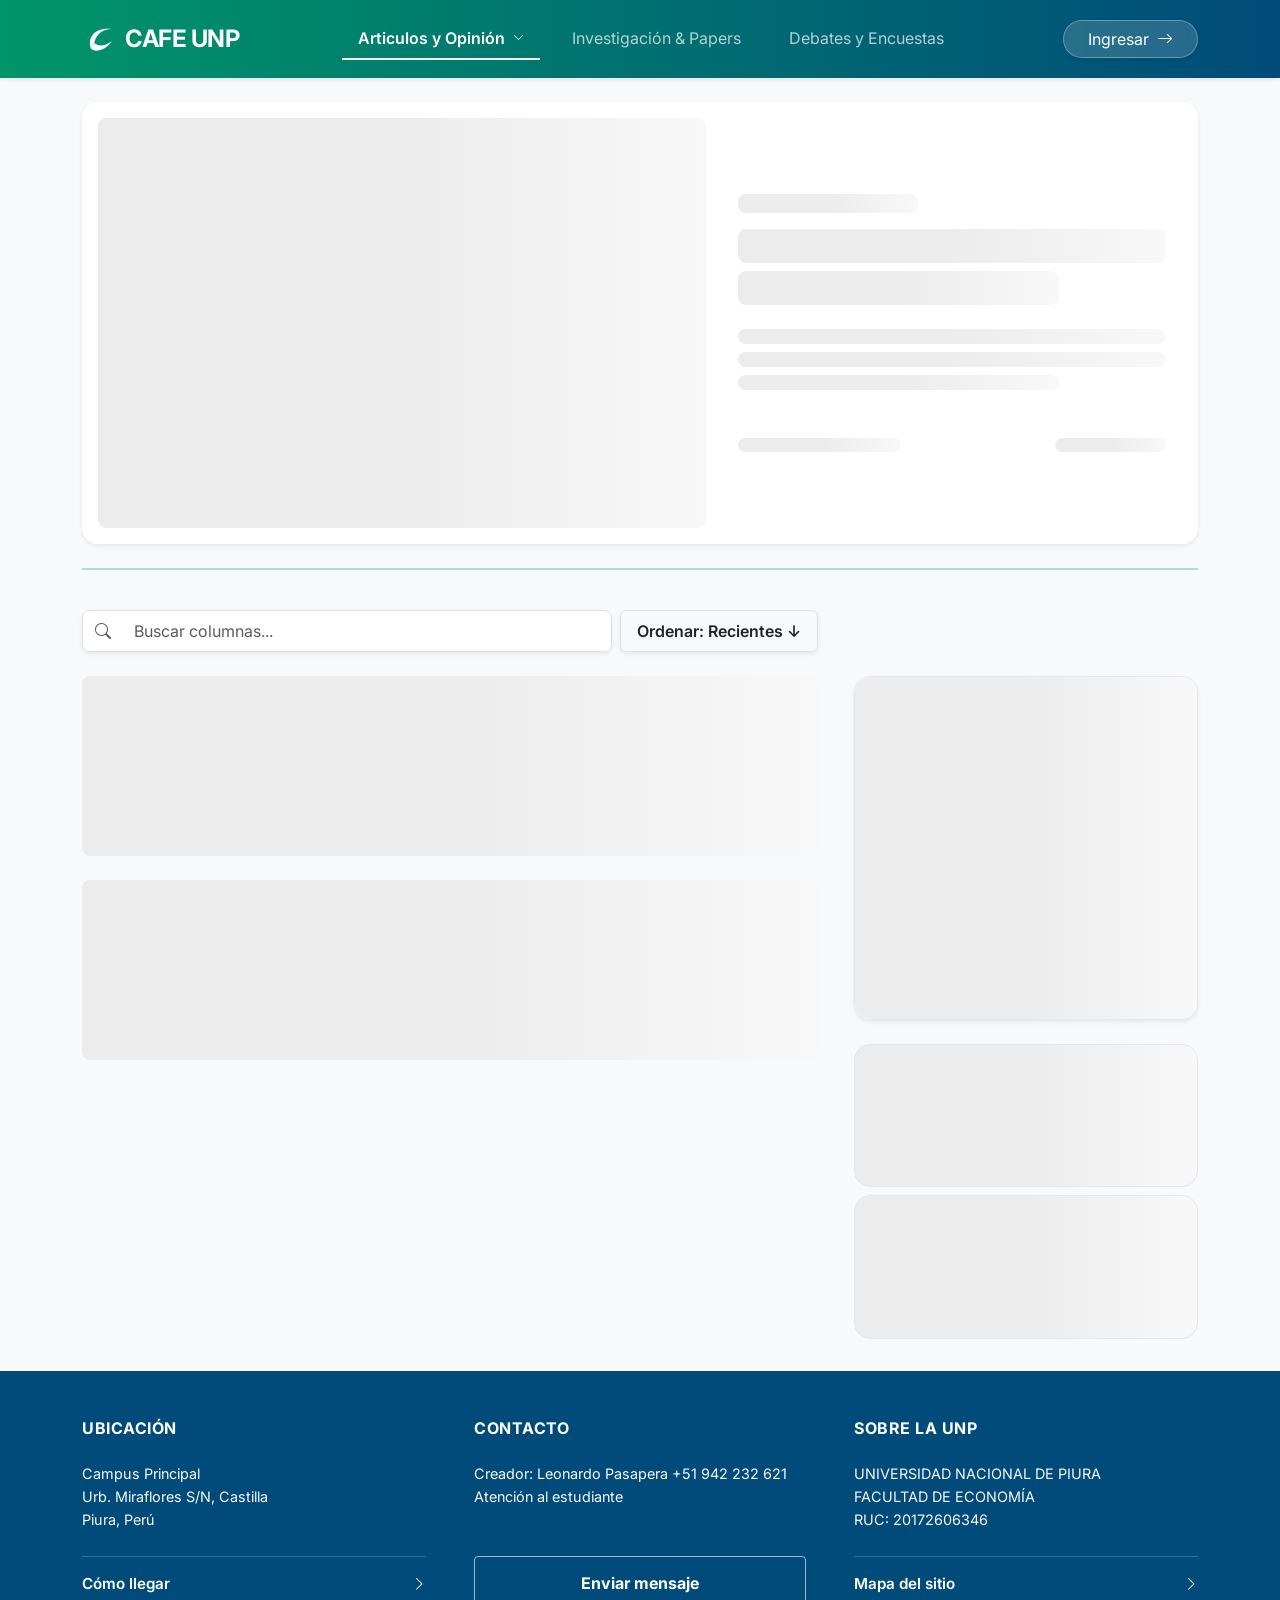
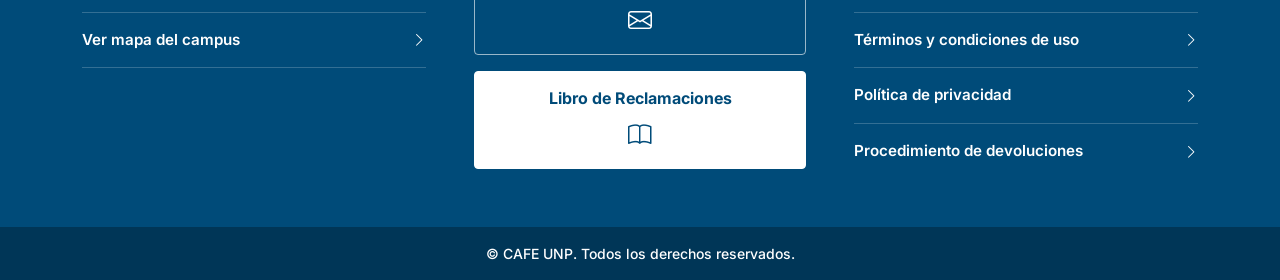
==== index.html @ 91474ca4 "19.0.0" ====
<!DOCTYPE html>
<html lang="es">
<head>
    <meta charset="UTF-8">
    <meta name="viewport" content="width=device-width, initial-scale=1.0">
    <title>Cafe UNP</title>
    <link rel="icon" type="image/png" href="https://i.ibb.co/RG7dxCdp/cafe.png">
    <link href="https://cdn.jsdelivr.net/npm/bootstrap@5.3.2/dist/css/bootstrap.min.css" rel="stylesheet">
    <link rel="stylesheet" href="https://cdn.jsdelivr.net/npm/bootstrap-icons@1.11.1/font/bootstrap-icons.css">
    <link href="https://fonts.googleapis.com/css2?family=Inter:wght@400;500;600;700&family=Lora:ital,wght@0,400;0,500;0,600;0,700;1,400&display=swap" rel="stylesheet">
    <!-- CROPPER.JS para recortar imágenes -->
    <link rel="stylesheet" href="https://cdnjs.cloudflare.com/ajax/libs/cropperjs/1.6.1/cropper.min.css">
    <script src="https://cdnjs.cloudflare.com/ajax/libs/cropperjs/1.6.1/cropper.min.js"></script>
    <script src="https://cdnjs.cloudflare.com/ajax/libs/tinymce/6.8.3/tinymce.min.js"></script>
    <link rel="stylesheet" href="./style.css?v=ajuste-borde-enlaces-20261111-1">
    <style>
        .modal-dialog-scrollable .modal-body::-webkit-scrollbar { width: 8px; background-color: transparent; }
        .modal-dialog-scrollable .modal-body::-webkit-scrollbar-track { background-color: transparent; }
        .modal-dialog-scrollable .modal-body::-webkit-scrollbar-thumb { background-color: #c1c1c1; border-radius: 10px; border: 2px solid rgba(255,255,255,0.1); }
        .modal-dialog-scrollable .modal-body::-webkit-scrollbar-thumb:hover { background-color: #a0a0a0; }
        
        .gform-block-active { border-left-color: #009668 !important; }
        #modalFormulario .modal-content { border-radius: 12px; }
        
        .bg-gradient-navbar { background: linear-gradient(90deg, #009668 0%, #004b79 100%); }
        .nav-underline .nav-link { color: rgba(255, 255, 255, 0.7) !important; border-bottom-color: transparent !important; padding-bottom: 0.5rem; }
        .nav-underline .nav-link:hover { color: rgba(255, 255, 255, 0.9) !important; }
        .nav-underline .nav-link.active { color: #ffffff !important; border-bottom-color: #ffffff !important; border-bottom-width: 2px; font-weight: 600; }
        
        .btn-ingresar-navbar { background: rgba(255, 255, 255, 0.15); color: #ffffff; border: 1px solid rgba(255, 255, 255, 0.3); backdrop-filter: blur(5px); transition: all 0.3s ease; }
        .btn-ingresar-navbar:hover { background: rgba(255, 255, 255, 0.25); color: #ffffff; }

        .reputacion-hover { cursor: pointer; transition: all 0.2s ease !important; }
        .reputacion-hover:hover { background-color: rgba(255, 255, 255, 0.4) !important; transform: scale(1.05); }
    </style>
</head>
<body class="bg-light d-flex flex-column min-vh-100 overflow-x-hidden">

    <!-- NAVBAR ESCRITORIO -->
    <nav class="navbar navbar-expand-lg bg-gradient-navbar shadow-sm py-3 mb-4 sticky-top" style="z-index: 1060;">
        <div class="container d-flex justify-content-between align-items-center">
            <button type="button" id="cafe-mobile-menu-toggle" class="cafe-mobile-menu-toggle d-md-none" aria-label="Abrir menú" aria-expanded="false" aria-controls="cafe-mobile-menu"><i class="bi bi-list" aria-hidden="true"></i></button>
            <a class="navbar-brand m-0 d-flex align-items-center" href="/">
                <svg width="35" height="35" viewBox="0 0 200 200" xmlns="http://www.w3.org/2000/svg" class="me-2">
                    <path d="M 50,150 C 30,80 80,30 170,40 C 120,40 80,70 70,120 Z" fill="#ffffff"/>
                    <path d="M 50,150 C 70,180 140,160 170,110 C 130,140 90,140 70,120 Z" fill="#ffffff"/>
                </svg>
                <span class="fs-4 fw-bold font-inter text-white" style="letter-spacing: -0.5px;">CAFE UNP</span>
            </a>
            <ul class="nav nav-underline d-none d-md-flex" id="pills-tab" role="tablist">
                <li class="nav-item nav-opinion-item">
                    <button id="nav-opinion-general" class="nav-link text-white active px-3 font-inter" data-bs-toggle="pill" data-bs-target="#columnas" type="button" aria-haspopup="true" aria-controls="menu-secciones-opinion" aria-expanded="false">Articulos y Opinión <i class="bi bi-chevron-down ms-1 opinion-caret" aria-hidden="true"></i></button>
                    <div id="menu-secciones-opinion" class="opinion-submenu" aria-label="Secciones de Artículos y Opinión" hidden>
                        <div class="opinion-submenu-options"></div>
                    </div>
                </li>
                <li class="nav-item"><button class="nav-link text-white px-3 font-inter" data-bs-toggle="pill" data-bs-target="#investigacion">Investigación & Papers</button></li>
                <li class="nav-item"><button class="nav-link text-white px-3 font-inter" data-bs-toggle="pill" data-bs-target="#ensayos">Debates y Encuestas</button></li>
            </ul>
            <div class="d-flex align-items-center">
                <div id="reputacion-container" class="d-none me-3 align-items-center px-3 py-1 rounded-pill border border-light shadow-sm bg-white bg-opacity-25 reputacion-hover" data-bs-toggle="modal" data-bs-target="#modalReputacion" style="opacity: 0;" title="Ver puntos de reputación">
                    <i class="bi bi-award-fill me-2" style="color: #ffe19b; font-size: 1.2rem;" aria-hidden="true"></i>
                    <span class="fw-bold font-inter text-white" style="font-size: 0.95rem;" id="user-reputacion">0</span>
                </div>
                <button id="btn-login" class="btn btn-ingresar-navbar rounded-pill px-4 font-inter shadow-sm">Ingresar <i class="bi bi-arrow-right ms-1"></i></button>
            </div>
        </div>
    </nav>

    <!-- NAVEGACIÓN INFERIOR MÓVIL -->
    <ul class="nav nav-pills nav-justified mobile-nav d-none m-0 p-0" id="pills-tab-mobile" role="tablist" aria-hidden="true">
        <li class="nav-item" role="presentation"><button id="nav-opinion-mobile" class="nav-link active mobile-tab border-0 rounded-0 w-100 h-100 d-flex flex-column align-items-center justify-content-center py-2" data-bs-toggle="pill" data-bs-target="#columnas" type="button" role="tab"><i class="bi bi-newspaper fs-5 mb-1"></i><span style="font-size: 0.65rem; font-weight: 600;">Opinión</span></button></li>
        <li class="nav-item" role="presentation"><button class="nav-link mobile-tab border-0 rounded-0 w-100 h-100 d-flex flex-column align-items-center justify-content-center py-2" data-bs-toggle="pill" data-bs-target="#investigacion" type="button" role="tab"><i class="bi bi-journal-text fs-5 mb-1"></i><span style="font-size: 0.65rem; font-weight: 600;">Papers</span></button></li>
        <li class="nav-item" role="presentation"><button class="nav-link mobile-tab border-0 rounded-0 w-100 h-100 d-flex flex-column align-items-center justify-content-center py-2" data-bs-toggle="pill" data-bs-target="#ensayos" type="button" role="tab"><i class="bi bi-ui-checks-grid fs-5 mb-1"></i><span style="font-size: 0.65rem; font-weight: 600;">Encuestas</span></button></li>
    </ul>

    <!-- Menú de navegación móvil. No altera las pestañas ni el navbar de escritorio. -->
    <div id="cafe-mobile-menu" class="cafe-mobile-menu d-md-none" hidden aria-label="Menú principal" role="dialog" aria-modal="true">
        <div class="cafe-mobile-menu-content">
            <form id="cafe-mobile-search-form" class="cafe-mobile-search" role="search">
                <label for="cafe-mobile-search-input">¿Qué artículo estás buscando?</label>
                <div class="cafe-mobile-search-field">
                    <i class="bi bi-search" aria-hidden="true"></i>
                    <input id="cafe-mobile-search-input" type="search" placeholder="Buscar artículos y opiniones" autocomplete="off">
                </div>
                <button type="submit" class="cafe-mobile-search-submit">Buscar</button>
            </form>
            <nav class="cafe-mobile-menu-links" aria-label="Secciones de CAFÉ UNP">
                <button type="button" data-cafe-mobile-tab="columnas" class="cafe-mobile-menu-item">Artículos y Opinión <i class="bi bi-chevron-right" aria-hidden="true"></i></button>
                <div id="cafe-mobile-opinion-sections" class="cafe-mobile-subsections" aria-label="Secciones de Artículos y Opinión"></div>
                <button type="button" data-cafe-mobile-tab="investigacion" class="cafe-mobile-menu-item">Investigación &amp; Papers <i class="bi bi-chevron-right" aria-hidden="true"></i></button>
                <button type="button" data-cafe-mobile-tab="ensayos" class="cafe-mobile-menu-item">Debates y Encuestas <i class="bi bi-chevron-right" aria-hidden="true"></i></button>
            </nav>
        </div>
    </div>

    <div class="container pb-2 flex-grow-1 position-relative z-1">
        <div class="tab-content" id="pills-tabContent">
            
            <!-- COLUMNAS DE OPINIÓN -->
            <div class="tab-pane fade show active" id="columnas">
                <div class="admin-only d-none mb-4">
                    <div class="d-flex justify-content-center mb-3">
                        <button class="btn-crear-sutil" type="button" data-bs-toggle="modal" data-bs-target="#colNoticia">
                            <i class="bi bi-pencil-square"></i> Escribir Columna de Opinión
                        </button>
                    </div>
                </div>

                <div id="contenedor-noticia-principal" aria-busy="true">
                    <div class="card border-0 shadow-sm rounded-4 mb-4 p-3 bg-white mx-auto" style="max-width: 100%;" role="status" aria-label="Cargando columna principal">
                        <div class="row g-0 align-items-center">
                            <div class="col-lg-7 pe-lg-4 mb-4 mb-lg-0">
                                <div class="skeleton-box w-100 rounded-3 opinion-principal-media" aria-hidden="true"></div>
                            </div>
                            <div class="col-lg-5 ps-lg-2 pe-lg-3 d-flex flex-column h-100">
                                <div class="skeleton-box mb-3" style="width: 42%; height: 19px;" aria-hidden="true"></div>
                                <div class="skeleton-box w-100 mb-2" style="height: 34px;" aria-hidden="true"></div>
                                <div class="skeleton-box w-75 mb-4" style="height: 34px;" aria-hidden="true"></div>
                                <div class="skeleton-box w-100 mb-2" style="height: 15px;" aria-hidden="true"></div>
                                <div class="skeleton-box w-100 mb-2" style="height: 15px;" aria-hidden="true"></div>
                                <div class="skeleton-box w-75 mb-4" style="height: 15px;" aria-hidden="true"></div>
                                <div class="d-flex justify-content-between gap-4 mt-3 pt-2" aria-hidden="true">
                                    <div class="skeleton-box" style="width: 38%; height: 14px;"></div>
                                    <div class="skeleton-box" style="width: 26%; height: 14px;"></div>
                                </div>
                            </div>
                        </div>
                    </div>
                    <div style="height: 2px; background-color: #009668; width: 100%; margin-bottom: 2.5rem; opacity: 0.3;"></div>
                </div>

                <div class="d-none d-flex flex-wrap align-items-center gap-2 mb-3" id="opinion-filtro-activo"><span class="small text-secondary font-inter">Sección: <strong id="opinion-nombre-seccion"></strong></span><button id="opinion-ver-todas" type="button" class="btn btn-sm btn-outline-secondary rounded-pill">Ver todas</button></div>
                <div class="d-md-none mb-3"><label class="small fw-bold text-muted mb-1" for="opinion-secciones-movil">Filtrar por sección</label><select id="opinion-secciones-movil" class="form-select font-inter bg-white shadow-sm"><option value="">Todas las columnas</option></select></div>
                <div class="row mb-4 mt-2">
                    <div class="col-md-8">
                        <div class="d-flex gap-2">
                            <div class="input-group shadow-sm rounded-3 overflow-hidden border"><span class="input-group-text bg-white border-0 text-muted"><i class="bi bi-search"></i></span><input type="text" id="input-buscar" class="form-control border-0 py-2 font-inter shadow-none" placeholder="Buscar columnas..."></div>
                            <button id="btn-ordenar" class="btn btn-white border shadow-sm px-3 text-nowrap fw-semibold font-inter">Ordenar: Recientes ↓</button>
                        </div>
                    </div>
                </div>
                <div class="row">
                    <div class="col-lg-8" id="contenedor-noticias-lista">
                        <div class="skeleton-box w-100 mb-4" style="height: 180px;"></div>
                        <div class="skeleton-box w-100 mb-4" style="height: 180px;"></div>
                    </div>
                    <div class="col-lg-4 ps-lg-4 mt-4 mt-lg-0">
                        <!-- El enlace envuelve la tarjeta -->
                         <a href="#" id="sb-enlace" class="d-block text-decoration-none" target="_blank">
    <div class="bg-white shadow-sm position-relative rounded-4 overflow-hidden d-flex align-items-center justify-content-center" style="border: 1px solid #e2e8f0; aspect-ratio: 1/1; cursor: pointer;">
        
        <!-- Esqueleto con el mismo efecto de la columna principal -->
        <div id="sb-skeleton" class="skeleton-box destacado-lateral-skeleton" role="status" aria-label="Cargando destacado"></div>
        
        <!-- Imagen configurada (Oculta por defecto) -->
        <img id="sb-imagen" src="" alt="Destacado" class="w-100 h-100 object-fit-cover d-none">
        
        <!-- Placeholder cuando NO hay imagen (Oculto por defecto) -->
        <div id="sb-placeholder" class="text-center text-muted p-4 w-100 h-100 d-none flex-column align-items-center justify-content-center bg-light">
            <i class="bi bi-image mb-2 text-secondary" style="font-size: 3rem;"></i>
            <span class="fw-bold font-inter" style="font-size: 1.1rem; color: #2d3748;">Espacio Destacado</span>
            <small class="text-muted mt-2" style="font-size: 0.8rem;">(Sin imagen configurada)</small>
        </div>
        
    </div>
</a>
<!-- Banners independientes: muestran esqueletos hasta recibir los datos y las imágenes. -->
<div id="contenedor-destacados-pequenos" class="row g-2 mt-3 mb-4" aria-label="Destacados pequeños" aria-busy="true">
    <div class="col-12" aria-hidden="true"><div class="skeleton-box destacado-pequeno-skeleton"></div></div>
    <div class="col-12" aria-hidden="true"><div class="skeleton-box destacado-pequeno-skeleton"></div></div>
</div>
                    </div>
                </div>
            </div>


            <!-- INVESTIGACIÓN & PAPERS -->
            <div class="tab-pane fade" id="investigacion">
                <div class="admin-only d-none mb-4">
                    <div class="d-flex justify-content-center mb-3">
                        <button class="btn-crear-sutil" type="button" data-bs-toggle="collapse" data-bs-target="#colArticulo">
                            <i class="bi bi-file-earmark-text-fill"></i> Subir Nuevo Paper
                        </button>
                    </div>
                    <div class="collapse" id="colArticulo">
                        <div class="card border-0 shadow rounded-4 p-4 mb-4 bg-white">
                            <h5 class="fw-bold text-primary mb-3">Subir Investigación</h5>
                            <div class="row g-3">
                                <div class="col-md-6"><input type="text" id="art-titulo" class="form-control bg-light border-0 font-serif fw-bold" placeholder="Título completo"></div>
                                <div class="col-md-6"><input type="url" id="art-link" class="form-control bg-light border-0" placeholder="Enlace del PDF (Drive)"></div>
                                <div class="col-md-9"><input type="text" id="art-tags" class="form-control bg-light border-0" placeholder="Etiquetas (Ej: Tesis, Macro)"></div>
                                <div class="col-md-3"><input type="color" id="art-color" class="form-control form-control-color border-0 p-1 bg-light w-100" value="#004b79"></div>
                                <div class="col-12"><textarea id="art-resumen" class="form-control bg-light border-0 font-inter" rows="3" placeholder="Resumen o Abstract..."></textarea></div>
                                <div class="col-12 text-end"><button class="btn btn-light rounded-pill px-4 me-2 fw-bold" onclick="cancelarEdicion()">Cancelar</button><button id="btn-pub-articulo" class="btn btn-success px-5 rounded-pill fw-bold" style="background-color: #009668; border-color:#009668;">Publicar Paper</button></div>
                            </div>
                        </div>
                    </div>
                </div>
                <div class="row" id="contenedor-articulos">
                    <article class="col-12 mb-5 pb-4 border-bottom border-light-subtle"><div class="row align-items-start"><div class="col-md-2 col-4"><div class="skeleton-box w-100 rounded-3" style="height: 120px;"></div></div><div class="col-md-10 col-8"><div class="skeleton-box w-25 mb-2" style="height: 20px;"></div><div class="skeleton-box w-75 mb-3" style="height: 30px;"></div><div class="skeleton-box w-100 mb-2" style="height: 15px;"></div><div class="skeleton-box w-100 mb-2" style="height: 15px;"></div></div></div></article>
                    <article class="col-12 mb-5 pb-4 border-bottom border-light-subtle"><div class="row align-items-start"><div class="col-md-2 col-4"><div class="skeleton-box w-100 rounded-3" style="height: 120px;"></div></div><div class="col-md-10 col-8"><div class="skeleton-box w-25 mb-2" style="height: 20px;"></div><div class="skeleton-box w-75 mb-3" style="height: 30px;"></div><div class="skeleton-box w-100 mb-2" style="height: 15px;"></div><div class="skeleton-box w-100 mb-2" style="height: 15px;"></div></div></div></article>
                </div>
            </div>

            <!-- DEBATES Y ENCUESTAS -->
            <div class="tab-pane fade" id="ensayos">
                <div class="encuestas-distribucion">
                    <div class="auth-only d-none encuestas-accion-crear">
                        <button class="btn-crear-sutil" type="button" id="btn-iniciar-crear-form">
                            <i class="bi bi-ui-checks-grid"></i> Crear Debate o Encuesta
                        </button>
                    </div>
                    <div class="encuestas-lista-principal">
                        <div class="encuestas-busqueda bg-white">
                            <label for="buscar-encuestas" class="visually-hidden">Buscar encuestas por título o descripción</label>
                            <div class="encuestas-busqueda-campo input-group shadow-sm rounded-3 overflow-hidden border">
                                <span class="input-group-text bg-white border-0 text-muted"><i class="bi bi-search" aria-hidden="true"></i></span>
                                <input type="search" id="buscar-encuestas" class="form-control border-0 py-2 font-inter shadow-none" placeholder="Buscar encuestas..." autocomplete="off">
                            </div>
                            <p id="encuestas-busqueda-estado" class="encuestas-busqueda-estado" role="status" aria-live="polite"></p>
                        </div>
                        <div id="contenedor-formularios" aria-live="polite" aria-busy="true">
                        <div class="card border-0 shadow-sm rounded-4 mb-4 bg-white"><div class="row g-0"><div class="col-4 col-md-3"><div class="skeleton-box w-100 h-100" style="min-height: 140px;"></div></div><div class="col-8 col-md-9"><div class="card-body"><div class="skeleton-box w-25 mb-2" style="height: 20px;"></div><div class="skeleton-box w-75 mb-3" style="height: 30px;"></div><div class="skeleton-box w-100 mb-2" style="height: 15px;"></div></div></div></div></div>
                        <div class="card border-0 shadow-sm rounded-4 mb-4 bg-white"><div class="row g-0"><div class="col-4 col-md-3"><div class="skeleton-box w-100 h-100" style="min-height: 140px;"></div></div><div class="col-8 col-md-9"><div class="card-body"><div class="skeleton-box w-25 mb-2" style="height: 20px;"></div><div class="skeleton-box w-75 mb-3" style="height: 30px;"></div><div class="skeleton-box w-100 mb-2" style="height: 15px;"></div></div></div></div></div>
                        </div>
                    </div>
                    <aside class="encuestas-sidebar" aria-label="Mis encuestas">
                        <section class="encuestas-panel-lateral" aria-labelledby="titulo-mis-encuestas">
                            <div class="encuestas-panel-cabecera">
                                <div><i class="bi bi-person-lines-fill" aria-hidden="true"></i><h3 id="titulo-mis-encuestas">Mis encuestas</h3></div>
                                <span class="encuestas-panel-contador" id="contador-mis-encuestas">0</span>
                            </div>
                            <div id="lista-mis-encuestas" class="encuestas-panel-lista" aria-live="polite"><p class="encuestas-panel-vacio">Cargando encuestas...</p></div>
                        </section>
                    </aside>
                </div>
            </div>
        </div>
    </div>
    
    <!-- FOOTER MEJORADO (SIN LÁPIZ DE EDICIÓN) -->
    <footer class="mt-auto position-relative z-1" style="background-color: #004b79; color: #ffffff;">
        <div class="container pt-5 pb-5">
            <div class="row g-4 font-inter">
                <!-- Col 1 -->
                <div class="col-md-4 pe-md-4">
                    <h6 class="fw-bold mb-4 ls-1 text-white">UBICACIÓN</h6>
                    <p class="mb-4 text-light" id="f-ubicacion" style="font-size: 0.9rem; line-height: 1.6; min-height: 70px;">Campus Principal<br>Urb. Miraflores S/N, Castilla<br>Piura, Perú</p>
                    <div class="footer-links-container">
                        <a href="#" id="f-link1-url" class="footer-link-item">
                            <span><i class="bi bi-geo-alt-fill me-2" id="f-link1-icon" style="display:none;"></i><span id="f-link1-text">Cómo llegar</span></span>
                            <i class="bi bi-chevron-right"></i>
                        </a>
                        <a href="#" id="f-link2-url" class="footer-link-item">
                            <span id="f-link2-text">Ver mapa del campus</span>
                            <i class="bi bi-chevron-right"></i>
                        </a>
                    </div>
                </div>
                <!-- Col 2 -->
                <div class="col-md-4 px-md-4">
                    <h6 class="fw-bold mb-4 ls-1 text-white">CONTACTO</h6>
                    <p class="mb-4 text-light" id="f-contacto" style="font-size: 0.9rem; line-height: 1.6; min-height: 70px;">Creador: Leonardo Pasapera +51 942 232 621 Atención al estudiante</p>
                    <a href="#" id="f-btn1-url" class="btn footer-btn-outline w-100 mb-3 d-flex flex-column align-items-center justify-content-center">
                        <span id="f-btn1-text" class="fw-bold mb-2">Enviar mensaje</span>
                        <i class="bi bi-envelope fs-4"></i>
                    </a>
                    <a href="#" id="f-btn2-url" class="btn footer-btn-solid w-100 d-flex flex-column align-items-center justify-content-center">
                        <span id="f-btn2-text" class="fw-bold mb-2">Libro de Reclamaciones</span>
                        <i class="bi bi-book fs-4"></i>
                    </a>
                </div>
                <!-- Col 3 -->
                <div class="col-md-4 ps-md-4">
                    <h6 class="fw-bold mb-4 ls-1 text-white">SOBRE LA UNP</h6>
                    <p class="mb-4 text-light" id="f-sobre" style="font-size: 0.9rem; line-height: 1.6; min-height: 70px;">UNIVERSIDAD NACIONAL DE PIURA<br>FACULTAD DE ECONOMÍA<br>RUC: 20172606346</p>
                    <div class="footer-links-container">
                        <a href="#" id="f-link3-url" class="footer-link-item">
                            <span id="f-link3-text">Mapa del sitio</span>
                            <i class="bi bi-chevron-right"></i>
                        </a>
                        <a href="#" id="f-link4-url" class="footer-link-item">
                            <span id="f-link4-text">Términos y condiciones de uso</span>
                            <i class="bi bi-chevron-right"></i>
                        </a>
                        <a href="#" id="f-link5-url" class="footer-link-item">
                            <span id="f-link5-text">Política de privacidad</span>
                            <i class="bi bi-chevron-right"></i>
                        </a>
                        <a href="#" id="f-link6-url" class="footer-link-item border-bottom-0">
                            <span id="f-link6-text">Procedimiento de devoluciones</span>
                            <i class="bi bi-chevron-right"></i>
                        </a>
                    </div>
                </div>
            </div>
        </div>
        <div class="text-center text-white small font-inter py-3 position-relative" style="background-color: #003657; z-index: 1060; font-weight: 500;">
            &copy; <span id="current-year"></span> CAFE UNP. Todos los derechos reservados.
        </div>
    </footer>

    <!-- Editor de Debates y Encuestas: presentación tipo formularios, lógica original intacta. -->
    <div class="modal fade editor-formulario-modal" id="colFormulario" tabindex="-1" aria-labelledby="form-header-title" aria-hidden="true" data-bs-backdrop="static" data-bs-keyboard="false">
        <div class="modal-dialog modal-xl modal-dialog-centered modal-dialog-scrollable">
            <div class="modal-content">
                <div class="editor-form-acento" aria-hidden="true"></div>
                <div class="modal-header editor-form-header">
                    <div class="editor-form-identidad">
                        <span class="editor-form-icono"><i class="bi bi-ui-checks-grid" aria-hidden="true"></i></span>
                        <div>
                            <p class="editor-form-sobretitulo">CAFÉ UNP · DEBATES Y ENCUESTAS</p>
                            <h2 class="editor-form-titulo" id="form-header-title">Nuevo Formulario</h2>
                        </div>
                    </div>
                    <button type="button" class="editor-form-cerrar" onclick="cancelarEdicionFormulario()" aria-label="Cerrar editor" title="Cerrar editor"><i class="bi bi-x-lg" aria-hidden="true"></i></button>
                </div>
                <nav class="editor-form-tabs" role="tablist" aria-label="Apartados del editor de encuestas">
                    <button type="button" id="tab-editor-preguntas" class="editor-form-tab active" role="tab" aria-controls="editor-panel-preguntas" aria-selected="true" data-form-tab="preguntas" onclick="mostrarPestanaEditorFormulario('preguntas')"><i class="bi bi-ui-checks-grid" aria-hidden="true"></i> Preguntas</button>
                    <button type="button" id="tab-editor-respuestas" class="editor-form-tab" role="tab" aria-controls="editor-panel-respuestas" aria-selected="false" data-form-tab="respuestas" onclick="mostrarPestanaEditorFormulario('respuestas')"><i class="bi bi-bar-chart" aria-hidden="true"></i> Respuestas</button>
                    <button type="button" id="tab-editor-configuracion" class="editor-form-tab" role="tab" aria-controls="editor-panel-configuracion" aria-selected="false" data-form-tab="configuracion" onclick="mostrarPestanaEditorFormulario('configuracion')"><i class="bi bi-sliders" aria-hidden="true"></i> Configuración</button>
                </nav>
                <div class="modal-body editor-form-body">
                    <div id="editor-panel-preguntas" class="editor-form-tab-panel" role="tabpanel" aria-labelledby="tab-editor-preguntas" data-form-panel="preguntas">
                        <section class="editor-form-panel editor-form-portada" aria-label="Título y descripción del formulario">
                            <div class="editor-form-portada-acento" aria-hidden="true"></div>
                            <label for="form-titulo" class="editor-form-visually-hidden">Título del debate o encuesta</label>
                            <input type="text" id="form-titulo" class="form-control form-control-lg editor-form-campo-titulo" placeholder="Formulario sin título" aria-label="Título del formulario">
                            <label for="form-desc" class="editor-form-visually-hidden">Descripción o instrucciones</label>
                            <textarea id="form-desc" class="form-control editor-form-campo-descripcion" rows="2" placeholder="Descripción del formulario" aria-label="Descripción del formulario"></textarea>
                        </section>
                        <div class="editor-form-builder-layout">
                            <div class="editor-form-builder-main">
                                <section class="editor-form-estructura" aria-labelledby="editor-form-estructura-titulo">
                                    <h3 class="editor-form-panel-titulo editor-form-builder-label" id="editor-form-estructura-titulo"><i class="bi bi-layers" aria-hidden="true"></i> Secciones y preguntas</h3>
                                    <div class="editor-form-ayuda gform-builder-help"><i class="bi bi-info-circle" aria-hidden="true"></i> Cada sección es una página. Los participantes avanzarán con <strong>Siguiente</strong> y <strong>Anterior</strong>.</div>
                                    <div id="contenedor-preguntas-builder"></div>
                                    <div class="editor-form-acciones-builder">
                                        <button type="button" onclick="agregarPreguntaFormBuilder()" class="btn editor-form-boton-agregar"><i class="bi bi-plus-circle" aria-hidden="true"></i> Añadir pregunta</button>
                                        <button type="button" onclick="agregarSeccionFormBuilder()" class="btn editor-form-boton-seccion"><i class="bi bi-plus-square" aria-hidden="true"></i> Añadir sección / página</button>
                                    </div>
                                </section>
                            </div>
                            <aside class="editor-form-rail-wrap" aria-label="Herramientas del formulario">
                                <div class="editor-form-rail">
                                    <button type="button" onclick="herramientaEditorFormulario('pregunta')" title="Añadir pregunta" aria-label="Añadir pregunta"><i class="bi bi-plus-circle" aria-hidden="true"></i></button>
                                    <button type="button" onclick="herramientaEditorFormulario('duplicar')" title="Duplicar pregunta seleccionada" aria-label="Duplicar pregunta seleccionada"><i class="bi bi-files" aria-hidden="true"></i></button>
                                    <button type="button" onclick="herramientaEditorFormulario('titulo')" title="Editar título y descripción" aria-label="Editar título y descripción"><i class="bi bi-type" aria-hidden="true"></i></button>
                                    <button type="button" onclick="herramientaEditorFormulario('imagen')" title="Imagen de cabecera" aria-label="Imagen de cabecera"><i class="bi bi-image" aria-hidden="true"></i></button>
                                    <span class="editor-form-rail-separador" aria-hidden="true"></span>
                                    <button type="button" onclick="herramientaEditorFormulario('seccion')" title="Añadir sección o página" aria-label="Añadir sección o página"><i class="bi bi-view-stacked" aria-hidden="true"></i></button>
                                    <button type="button" onclick="mostrarPestanaEditorFormulario('configuracion')" title="Configuración" aria-label="Configuración"><i class="bi bi-gear" aria-hidden="true"></i></button>
                                </div>
                            </aside>
                        </div>
                    </div>
                    <section id="editor-panel-respuestas" class="editor-form-tab-panel" role="tabpanel" aria-labelledby="tab-editor-respuestas" data-form-panel="respuestas" hidden>
                        <div class="editor-form-panel editor-form-respuestas-card">
                            <span class="editor-form-respuestas-icon"><i class="bi bi-bar-chart-line" aria-hidden="true"></i></span>
                            <h3>Respuestas del formulario</h3>
                            <div class="editor-form-respuestas-cifra" id="form-total-respuestas">0</div>
                            <p id="form-respuestas-mensaje">Las respuestas aparecerán una vez que publiques el formulario.</p>
                            <button type="button" class="btn editor-form-boton-seccion" id="form-exportar-respuestas" onclick="exportarRespuestasEditorFormulario()" disabled><i class="bi bi-file-earmark-spreadsheet" aria-hidden="true"></i> Exportar respuestas a Excel</button>
                        </div>
                    </section>
                    <section id="editor-panel-configuracion" class="editor-form-tab-panel" role="tabpanel" aria-labelledby="tab-editor-configuracion" data-form-panel="configuracion" hidden>
                        <div class="editor-form-panel editor-form-ajustes-card">
                            <h3 class="editor-form-panel-titulo"><i class="bi bi-sliders" aria-hidden="true"></i> Configuración del formulario</h3>
                            <p class="editor-form-ajustes-descripcion">Personaliza las opciones de publicación de tu debate o encuesta.</p>
                            <div class="row g-4">
                                <div class="col-md-6">
                                    <label class="editor-form-etiqueta" for="form-imagen"><i class="bi bi-image me-1" aria-hidden="true"></i> Imagen de cabecera <span class="editor-form-opcional">(opcional)</span></label>
                                    <input type="file" id="form-imagen" class="form-control" accept="image/*">
                                </div>
                                <div class="col-md-6">
                                    <label class="editor-form-etiqueta" for="form-fecha"><i class="bi bi-calendar-event me-1" aria-hidden="true"></i> Fecha límite <span class="editor-form-opcional">(opcional)</span></label>
                                    <input type="date" id="form-fecha" class="form-control">
                                </div>
                            </div>
                        </div>
                    </section>
                </div>
                <div class="modal-footer editor-form-footer">
                    <div class="me-auto d-flex flex-column align-items-start editor-form-borrador" style="min-width:0; font-family:Inter, sans-serif;">
                        <small id="estado-borrador-formulario" class="text-secondary" role="status" aria-live="polite">Guardado automático en este dispositivo</small>
                        <button type="button" class="btn btn-link text-secondary p-0 text-decoration-underline" style="font-size:12px;" onclick="descartarBorradorEditor('formulario')">Descartar borrador</button>
                    </div>
                    <button type="button" class="btn editor-form-cancelar" onclick="cancelarEdicionFormulario()">Cancelar</button>
                    <button type="button" id="btn-pub-formulario" class="btn editor-form-publicar"><i class="bi bi-send-check me-1" aria-hidden="true"></i> Publicar y Activar</button>
                </div>
            </div>
        </div>
    </div>

    <!-- MODAL REPUTACIÓN E INFORMACIÓN -->
    <div class="modal fade" id="modalReputacion" tabindex="-1" aria-hidden="true" style="z-index: 1080;">
        <div class="modal-dialog modal-dialog-centered">
            <div class="modal-content border-0 rounded-4 shadow-lg overflow-hidden">
                <div class="modal-header border-0 pb-0 justify-content-end position-absolute w-100" style="z-index: 2;">
                    <button type="button" class="btn-close shadow-none" data-bs-dismiss="modal"></button>
                </div>
                <div class="modal-body text-center p-0">
                    <div class="pt-5 pb-4 px-4 px-md-5" style="background: linear-gradient(135deg, #009668 0%, #004b79 100%);">
                        <div class="d-inline-flex align-items-center justify-content-center bg-white rounded-circle mb-3 shadow-sm" style="width: 80px; height: 80px;">
                            <i class="bi bi-cup-hot-fill" style="color: #ffcc00; font-size: 2.5rem;"></i>
                        </div>
                        <h3 class="fw-bold font-serif mb-1 text-white">Tu reputación</h3>
                        <p class="text-white opacity-75 font-inter small mb-0">Sistema de reputación de CAFÉ UNP</p>
                    </div>
                    
                    <div class="px-4 px-md-5 py-4 pt-4 bg-white">
                        <p class="text-secondary font-inter mb-4 text-center" style="font-size: 0.95rem;">Los <strong>puntos de reputación</strong> representan tu nivel de participación e influencia académica en la comunidad estudiantil.</p>
                        
                        <div class="row g-3 text-start mb-2">
                            <div class="col-12">
                                <div class="p-3 bg-light rounded-3 border-start shadow-sm border-4" style="border-color: #009668 !important;">
                                    <h6 class="fw-bold font-inter text-dark mb-2"><i class="bi bi-star-fill text-warning me-2 fs-5"></i>¿Cómo ganar puntos?</h6>
                                    <p class="small text-muted mb-0 font-inter">Ganas <strong>+5 puntos de reputación</strong> automáticamente cada vez que participas y envías tus respuestas de forma válida en una encuesta o debate.</p>
                                </div>
                            </div>
                            <div class="col-12">
                                <div class="p-3 bg-light rounded-3 border-start shadow-sm border-4" style="border-color: #004b79 !important;">
                                    <h6 class="fw-bold font-inter text-dark mb-2"><i class="bi bi-unlock-fill text-primary me-2 fs-5"></i>¿Para qué sirven?</h6>
                                    <p class="small text-muted mb-0 font-inter">Al acumular <strong id="req-rep-text" style="color:#004b79;">5</strong> puntos de reputación, la plataforma te desbloquea el permiso especial para crear y publicar tus propias encuestas o debates.</p>
                                </div>
                            </div>
                        </div>
                    </div>
                </div>
            </div>
        </div>
    </div>

    <!-- AVISO DE PUNTOS INSUFICIENTES (SUSTITUYE AL ALERT DEL NAVEGADOR) -->
    <div class="modal fade" id="modalReputacionInsuficiente" tabindex="-1" aria-labelledby="reputacion-insuficiente-titulo" aria-modal="true" role="dialog" style="z-index: 1085;">
        <div class="modal-dialog modal-dialog-centered modal-dialog-reputacion">
            <div class="modal-content reputacion-aviso">
                <div class="reputacion-aviso-cabecera">
                    <span class="reputacion-aviso-icono"><i class="bi bi-award" aria-hidden="true"></i></span>
                    <button type="button" class="btn-close btn-close-white" data-bs-dismiss="modal" aria-label="Cerrar"></button>
                    <p class="reputacion-aviso-etiqueta">CAFÉ UNP · PARTICIPACIÓN</p>
                    <h2 id="reputacion-insuficiente-titulo">Necesitas más puntos de reputación</h2>
                    <p>Para publicar debates y encuestas debes alcanzar el mínimo de puntos requerido.</p>
                </div>
                <div class="reputacion-aviso-cuerpo">
                    <div class="reputacion-aviso-cifras">
                        <div><small>Tu reputación actual</small><strong><span id="reputacion-insuficiente-actual">0</span> <span>puntos</span></strong></div>
                        <div><small>Puntos requeridos</small><strong><span id="reputacion-insuficiente-meta">5</span> <span>puntos</span></strong></div>
                    </div>
                    <div class="reputacion-aviso-progreso" role="progressbar" id="reputacion-insuficiente-barra" aria-label="Progreso de reputación" aria-valuemin="0" aria-valuemax="5" aria-valuenow="0"><span id="reputacion-insuficiente-relleno"></span></div>
                    <p class="reputacion-aviso-pendientes" id="reputacion-insuficiente-faltantes">Te faltan 5 puntos para publicar.</p>
                    <div class="reputacion-aviso-consejo"><i class="bi bi-lightbulb" aria-hidden="true"></i><span>Gana <strong>+5 puntos de reputación</strong> al participar y enviar tus respuestas en una encuesta o debate.</span></div>
                </div>
                <div class="reputacion-aviso-pie">
                    <button type="button" class="btn reputacion-aviso-mas" id="btn-como-ganar-reputacion">¿Cómo funcionan los puntos?</button>
                    <button type="button" class="btn reputacion-aviso-entendido" data-bs-dismiss="modal">Entendido</button>
                </div>
            </div>
        </div>
    </div>

    <!-- MODALES STANDARD -->
    <div class="modal fade" id="modalNoticia" tabindex="-1" aria-hidden="true" aria-labelledby="mn-titulo">
        <div class="modal-dialog modal-fullscreen m-0">
            <div class="modal-content border-0 bg-white rounded-0">
                <div class="modal-body mn-reader-body p-0" id="mn-reader-scroll">
                    <!-- Barra de navegación y progreso: permanece visible al leer. -->
                    <div class="mn-reading-toolbar">
                        <div class="mn-reading-toolbar-inner">
                            <nav class="mn-breadcrumb font-inter" aria-label="Ruta del artículo">
                                <button type="button" id="mn-volver-inicio" class="mn-breadcrumb-link"><i class="bi bi-house-door" aria-hidden="true"></i> Inicio</button>
                                <i class="bi bi-chevron-right" aria-hidden="true"></i>
                                <button type="button" id="mn-volver-articulos" class="mn-breadcrumb-link">Artículos y Opinión</button>
                                <i class="bi bi-chevron-right" aria-hidden="true"></i>
                                <span id="mn-ruta-seccion" class="mn-breadcrumb-current">Opinión</span>
                            </nav>
                            <div class="mn-reading-status font-inter" role="group" aria-label="Avance de lectura">
                                <span id="mn-lectura-porcentaje">Lectura: 0%</span>
                                <div class="mn-reading-track" role="progressbar" id="mn-lectura-barra" aria-label="Porcentaje leído" aria-valuemin="0" aria-valuemax="100" aria-valuenow="0">
                                    <span id="mn-lectura-progreso"></span>
                                </div>
                            </div>
                            <button type="button" class="btn-close mn-reader-close shadow-none" data-bs-dismiss="modal" aria-label="Cerrar artículo"></button>
                        </div>
                    </div>

                    <div class="mn-reader-shell">
                        <header class="mn-reader-header">
                            <div id="mn-tags" class="mn-reader-tags"></div>
                            <h1 id="mn-titulo" class="fw-bold font-serif text-dark"></h1>
                            <div class="mn-reader-meta font-inter">
                                <span id="mn-fecha" class="fw-semibold"></span>
                                <span id="mn-tiempo-lectura"><i class="bi bi-clock" aria-hidden="true"></i> 1 min de lectura</span>
                                <span id="mn-promedio-estrellas" class="fw-bold"></span>
                            </div>
                        </header>

                        <img id="mn-imagen" src="" alt="Imagen principal del artículo" class="mn-reader-image shadow-sm" style="display: none;">
                        <div id="mn-contenido" class="contenido-apa mn-reader-content text-dark"></div>

                        <!-- Comentarios existentes: sin cambios de funcionamiento. -->
                        <section class="mn-reader-comments" aria-label="Comentarios del artículo">
                            <h4 class="fw-bold mb-4 font-serif text-dark border-top pt-4"><i class="bi bi-chat-square-text me-2" style="color: #009668;"></i> Comentarios</h4>
                            <div class="bg-light p-4 rounded-4 mb-4 border shadow-sm">
                                <div class="d-flex align-items-center mb-3">
                                    <span class="text-dark small fw-bold me-3 fs-6 font-inter">Tu calificación:</span>
                                    <i class="bi bi-star cursor-pointer star-btn-mn fs-3 me-1 text-muted" data-val="1"></i>
                                    <i class="bi bi-star cursor-pointer star-btn-mn fs-3 me-1 text-muted" data-val="2"></i>
                                    <i class="bi bi-star cursor-pointer star-btn-mn fs-3 me-1 text-muted" data-val="3"></i>
                                    <i class="bi bi-star cursor-pointer star-btn-mn fs-3 me-1 text-muted" data-val="4"></i>
                                    <i class="bi bi-star cursor-pointer star-btn-mn fs-3 me-1 text-muted" data-val="5"></i>
                                    <span class="text-muted small ms-3 font-inter" id="rating-text-mn"></span>
                                </div>
                                <textarea id="mn-comentario-texto" class="form-control border-0 shadow-sm mb-3 font-inter" rows="3" placeholder="Escribe tu opinión..."></textarea>
                                <div class="text-end"><button class="btn btn-ingresar rounded-pill fw-bold px-4 py-2 font-inter shadow-sm" id="btn-enviar-comentario-mn">Publicar Comentario</button></div>
                            </div>
                            <div id="mn-lista-comentarios"></div>
                        </section>

                        <!-- Pie editorial de artículos: temas, compartir y otras lecturas. -->
                        <footer class="mn-reader-footer font-inter" id="mn-pie-editorial" hidden>
                            <div class="mn-reader-footer-tools">
                                <div class="mn-related-topics" id="mn-temas-fila" hidden>
                                    <span class="mn-footer-caption"><i class="bi bi-tag" aria-hidden="true"></i> Temas relacionados:</span>
                                    <div id="mn-temas-relacionados" class="mn-topics-list"></div>
                                </div>
                                <div class="mn-share-row">
                                    <span class="mn-footer-caption">Compartir:</span>
                                    <div class="mn-share-actions" aria-label="Compartir artículo">
                                        <button type="button" class="mn-share-button mn-share-whatsapp" data-mn-red="whatsapp" aria-label="Compartir en WhatsApp" title="WhatsApp"><i class="bi bi-whatsapp" aria-hidden="true"></i></button>
                                        <button type="button" class="mn-share-button" data-mn-red="x" aria-label="Compartir en X" title="X"><i class="bi bi-twitter-x" aria-hidden="true"></i></button>
                                        <button type="button" class="mn-share-button" data-mn-red="facebook" aria-label="Compartir en Facebook" title="Facebook"><i class="bi bi-facebook" aria-hidden="true"></i></button>
                                        <button type="button" class="mn-share-button" data-mn-red="linkedin" aria-label="Compartir en LinkedIn" title="LinkedIn"><i class="bi bi-linkedin" aria-hidden="true"></i></button>
                                        <button type="button" class="mn-share-button" data-mn-red="copiar" aria-label="Copiar enlace del artículo" title="Copiar enlace"><i class="bi bi-link-45deg" aria-hidden="true"></i></button>
                                    </div>
                                    <span id="mn-copiado" class="mn-copied-message" role="status" aria-live="polite"></span>
                                </div>
                            </div>
                            <div class="mn-reader-recommendations" id="mn-recomendaciones" hidden>
                                <button type="button" class="mn-related-card" id="mn-mas-leido" hidden>
                                    <span class="mn-related-heading"><i class="bi bi-graph-up-arrow" aria-hidden="true"></i> Lo más leído</span>
                                    <span class="mn-related-card-body">
                                        <span class="mn-related-thumbnail"><img alt="" loading="lazy"><i class="bi bi-newspaper" aria-hidden="true"></i></span>
                                        <span class="mn-related-details"><strong class="mn-related-title"></strong><small class="mn-related-date"></small></span>
                                    </span>
                                </button>
                                <button type="button" class="mn-related-card" id="mn-nota-relacionada" hidden>
                                    <span class="mn-related-heading"><i class="bi bi-file-earmark-text" aria-hidden="true"></i> Notas relacionadas</span>
                                    <span class="mn-related-card-body">
                                        <span class="mn-related-thumbnail"><img alt="" loading="lazy"><i class="bi bi-newspaper" aria-hidden="true"></i></span>
                                        <span class="mn-related-details"><strong class="mn-related-title"></strong><small class="mn-related-date"></small></span>
                                    </span>
                                </button>
                            </div>
                        </footer>
                    </div>
                </div>
            </div>
        </div>
    </div>

    <div class="modal fade" id="modalLectura" tabindex="-1" aria-hidden="true" style="z-index: 1070;">
        <div class="modal-dialog modal-fullscreen"><div class="modal-content bg-white"><div class="modal-header border-bottom py-3 px-4 shadow-sm z-1 bg-gradient-navbar"><div class="d-flex align-items-center w-100 justify-content-between"><div class="d-flex align-items-center"><svg width="28" height="28" viewBox="0 0 200 200" xmlns="http://www.w3.org/2000/svg" class="me-2"><path d="M 50,150 C 30,80 80,30 170,40 C 120,40 80,70 70,120 Z" fill="#ffffff"/><path d="M 50,150 C 70,180 140,160 170,110 C 130,140 90,140 70,120 Z" fill="#ffffff"/></svg><span class="fs-4 fw-bold font-inter text-white" style="letter-spacing: -0.5px;">CAFE UNP</span></div><button type="button" class="btn-close btn-close-white shadow-none" data-bs-dismiss="modal"></button></div></div><div class="modal-body p-0"><div class="row h-100 g-0"><div class="col-lg-7 border-end h-100 overflow-y-auto px-4 py-4 bg-light d-flex flex-column align-items-center justify-content-start" id="modal-left-col"><img id="modal-imagen" src="" class="img-fluid w-100 rounded-4 mb-4 shadow-sm" style="max-height: 85vh; object-fit: contain; background-color: #fff; display: none;"><iframe id="modal-iframe" src="" class="w-100 rounded-3 shadow-sm bg-white" style="height: 85vh; border: 1px solid #dee2e6; display: none;"></iframe></div><div class="col-lg-5 h-100 overflow-y-auto bg-white px-4 py-4 d-flex flex-column" id="modal-right-col"><div id="modal-tags" class="mb-2"></div><h2 id="modal-titulo" class="fw-bold mb-3 font-serif text-dark" style="font-size: 2rem; line-height: 1.25;"></h2><div class="text-muted small mb-3 pb-3 d-flex justify-content-between align-items-center border-bottom font-inter"><div><span id="modal-fecha" class="fw-semibold me-3"><i class="bi bi-calendar3 me-1"></i></span><span id="modal-promedio-estrellas" class="fw-bold fs-6"></span></div></div><div id="modal-contenido" class="text-secondary mb-4" style="font-size: 1.1rem; line-height: 1.8;"></div><h5 class="fw-bold mb-3 font-serif text-dark border-top pt-4"><i class="bi bi-chat-square-text me-2" style="color:#009668;"></i> Discusión y Aportes</h5><div class="bg-light p-3 rounded-4 mb-4 border shadow-sm"><div class="d-flex align-items-center mb-3"><span class="text-dark small fw-bold me-3 fs-6 font-inter">Tu calificación:</span><i class="bi bi-star cursor-pointer star-btn-ml fs-3 me-1 text-muted" data-val="1"></i><i class="bi bi-star cursor-pointer star-btn-ml fs-3 me-1 text-muted" data-val="2"></i><i class="bi bi-star cursor-pointer star-btn-ml fs-3 me-1 text-muted" data-val="3"></i><i class="bi bi-star cursor-pointer star-btn-ml fs-3 me-1 text-muted" data-val="4"></i><i class="bi bi-star cursor-pointer star-btn-ml fs-3 me-1 text-muted" data-val="5"></i><span class="text-muted small ms-3 font-inter" id="rating-text-ml"></span></div><textarea id="ml-comentario-texto" class="form-control border-0 shadow-sm mb-3 font-inter" rows="2" placeholder="Escribe tu opinión..."></textarea><div class="text-end"><button class="btn btn-ingresar rounded-pill fw-bold px-4 py-1 font-inter shadow-sm" id="btn-enviar-comentario-ml">Publicar</button></div></div><div id="ml-lista-comentarios" class="flex-grow-1 pe-2 comments-scrollbar"></div></div></div></div></div></div>
    </div>

    <div class="modal fade" id="modalFormulario" tabindex="-1" aria-hidden="true" style="z-index: 1080; background-color: rgba(240, 235, 248, 0.95);">
        <div class="modal-dialog modal-xl modal-dialog-scrollable">
            <div class="modal-content border-0 bg-transparent shadow-none">
                <div class="modal-header border-0 d-flex justify-content-end pb-0 px-4 pt-3 position-absolute w-100" style="z-index: 9;">
                    <button type="button" class="btn-close bg-white rounded-circle p-2 shadow-sm" data-bs-dismiss="modal"></button>
                </div>
                <div class="modal-body p-0 d-flex justify-content-center w-100 pb-5" style="padding-top: 3rem !important;">
                    <div class="w-100 px-3 px-md-0" style="max-width: 800px;">
                        
                        <div id="mf-banner" class="rounded-top-4" style="height: 160px; background-color: #009668; border: 1px solid #007753; background-size: cover; background-position: center; background-repeat: no-repeat;"></div>
                        
                        <div class="bg-white p-4 p-md-5 shadow mb-4 border-top border-5" style="border-radius: 0 0 12px 12px; border-color: #004b79 !important; margin-top: -5px;">
                            <h2 class="fw-bold font-serif mb-3 text-dark" id="mf-titulo" style="font-size: 2.2rem; line-height: 1.2;"></h2>
                            <p class="text-secondary font-inter mb-0" id="mf-desc" style="font-size: 1.1rem; line-height: 1.6;"></p>
                            <p class="text-danger small mt-3 mb-0 fw-semibold" id="mf-req-text">* Indica que la pregunta es obligatoria</p>
                        </div>
                        
                        <div id="mf-paginacion" class="gform-progress mb-4 d-none" aria-live="polite"><div class="d-flex justify-content-between align-items-center font-inter small fw-semibold text-secondary mb-2"><span id="mf-paso-actual">Página 1 de 1</span><span>CAFE UNP</span></div><div class="progress"><div id="mf-paso-barra" class="progress-bar" role="progressbar" style="width:100%" aria-label="Progreso del formulario"></div></div></div>
                        <div id="mf-contenido" class="font-inter"></div>
                        
                        <div class="d-flex justify-content-between align-items-center mt-4 bg-white p-4 shadow-sm" style="border-radius: 12px; display: none;" id="mf-footer-container">
                            <span id="mf-status" class="small fw-bold text-muted"></span>
                            <div class="d-flex flex-wrap gap-2 justify-content-end">
                                <button type="button" class="btn btn-outline-secondary px-3 py-2 rounded-3 fw-bold" id="btn-anterior-formulario" style="display:none;">Anterior</button>
                                <button type="button" class="btn btn-success px-4 py-2 rounded-3 fw-bold shadow-sm" id="btn-siguiente-formulario" style="background-color: #009668; border-color:#009668; display:none;">Siguiente <i class="bi bi-arrow-right ms-1"></i></button>
                                <button type="button" class="btn btn-success px-4 py-2 rounded-3 fw-bold shadow-sm" id="btn-enviar-formulario" style="background-color: #009668; border-color:#009668;">Enviar Respuestas</button>
                            </div>
                        </div>
                        
                    </div>
                </div>
            </div>
        </div>
    </div>


    <!-- Editor de Columnas: modal editorial; mismos campos/IDs y lógica de publicación. -->
    <div class="modal fade editor-columna-modal" id="colNoticia" tabindex="-1" aria-labelledby="not-form-title" aria-hidden="true" data-bs-backdrop="static" data-bs-keyboard="false">
        <div class="modal-dialog modal-xl modal-dialog-centered modal-dialog-scrollable">
            <div class="modal-content">
                <div class="editor-columna-acento" aria-hidden="true"></div>
                <div class="modal-header editor-columna-header">
                    <div class="editor-columna-identidad">
                        <span class="editor-columna-icono" aria-hidden="true"><i class="bi bi-pencil-square"></i></span>
                        <div>
                            <div class="editor-columna-sobretitulo">CAFÉ UNP · ARTÍCULOS Y OPINIÓN</div>
                            <h2 class="editor-columna-titulo" id="not-form-title">Editor de Columnas</h2>
                        </div>
                    </div>
                    <button type="button" class="editor-columna-cerrar" aria-label="Cerrar el editor de columnas" title="Cerrar" onclick="cancelarEdicion()"><i class="bi bi-x-lg" aria-hidden="true"></i></button>
                </div>
                <div class="modal-body editor-columna-body">
                    <div class="editor-columna-titular">
                        <label for="not-titulo" class="editor-columna-etiqueta">Titular de la columna</label>
                        <input type="text" id="not-titulo" class="form-control form-control-lg font-serif fw-bold" placeholder="Escribe el titular de la columna">
                    </div>

                    <section class="editor-columna-panel" aria-label="Datos de la publicación">
                        <div class="editor-columna-panel-titulo">Datos de la publicación</div>
                        <div class="row g-3">
                            <div class="col-12">
                                <label class="editor-columna-etiqueta" for="not-seccion">Sección de la columna</label>
                                <select id="not-seccion" class="form-select font-inter"><option value="">General (sin sección específica)</option></select>
                                <small class="editor-columna-ayuda">Las secciones se crean desde el Panel Admin → Edición de Web.</small>
                            </div>
                            <div class="col-md-5">
                                <label class="editor-columna-etiqueta" for="not-imagen">Subir imagen</label>
                                <input type="file" id="not-imagen" class="form-control" accept="image/*">
                            </div>
                            <div class="col-md-5">
                                <label class="editor-columna-etiqueta" for="not-tags">Etiquetas (comas)</label>
                                <input type="text" id="not-tags" class="form-control" placeholder="Ej: UNP, Política">
                            </div>
                            <div class="col-md-2">
                                <label class="editor-columna-etiqueta" for="not-color">Color Tag</label>
                                <input type="color" id="not-color" class="form-control form-control-color w-100" value="#004b79">
                            </div>
                            <div class="col-12" id="cropper-container" style="display:none;">
                                <label class="editor-columna-etiqueta d-block mb-2"><i class="bi bi-crop me-1" aria-hidden="true"></i> Ajusta tu imagen para la portada (arrastra para encuadrar al formato 16:9):</label>
                                <div class="editor-columna-cropper overflow-hidden" style="max-height: 500px; width: 100%;">
                                    <img id="cropper-image" src="" style="max-width: 100%; display: block;" alt="Previsualización del recorte">
                                </div>
                                <small class="editor-columna-ayuda">Esta será la imagen que se mostrará en la tarjeta principal.</small>
                            </div>
                        </div>
                    </section>

                    <div class="editor-columna-destacados" aria-label="Opciones de destacado">
                        <div class="form-check editor-columna-opcion">
                            <input class="form-check-input" type="checkbox" id="not-principal">
                            <label class="form-check-label" for="not-principal">Marcar como principal de Todas las columnas (Grande)</label>
                        </div>
                        <div class="form-check editor-columna-opcion">
                            <input class="form-check-input" type="checkbox" id="not-principal-seccion" disabled>
                            <label class="form-check-label" for="not-principal-seccion">Marcar como principal de esta sección (Grande)</label>
                            <div class="editor-columna-ayuda" id="not-principal-seccion-ayuda">Selecciona una sección para activar esta opción.</div>
                        </div>
                    </div>

                    <section class="editor-columna-redaccion" aria-label="Contenido de la columna">
                        <div class="editor-columna-panel-titulo">Contenido de la columna</div>
                        <textarea id="editor-noticias"></textarea>
                    </section>
                </div>
                <div class="modal-footer editor-columna-footer">
                    <div class="me-auto d-flex flex-column align-items-start" style="min-width:0; font-family:Inter, sans-serif;">
                        <small id="estado-borrador-columna" class="text-secondary" role="status" aria-live="polite">Guardado automático en este dispositivo</small>
                        <button type="button" class="btn btn-link text-secondary p-0 text-decoration-underline" style="font-size:12px;" onclick="descartarBorradorEditor('columna')">Descartar borrador</button>
                    </div>
                    <button type="button" class="btn editor-columna-cancelar" onclick="cancelarEdicion()">Cancelar</button>
                    <button type="button" id="btn-pub-noticia" class="btn editor-columna-publicar">Publicar Columna</button>
                </div>
            </div>
        </div>
    </div>

    <script src="https://cdn.jsdelivr.net/npm/bootstrap@5.3.2/dist/js/bootstrap.bundle.min.js"></script>
    <script type="module" src="app.js?v=ajuste-borde-enlaces-20261111-1"></script>
</body>
</html>
---- style.css ----
:root { --primary-blue: #004b79; --accent-blue: #007bb5; --accent-green: #009668; }
body { font-family: 'Inter', sans-serif; color: #333; background-color: #f8f9fa; }
.font-serif { font-family: 'Lora', serif; }
.font-inter { font-family: 'Inter', sans-serif; }
.brand-text { color: #074768 !important; }
.btn-ingresar { background: linear-gradient(90deg, #009668 0%, #004b79 100%); color: white !important; border: none; padding: 8px 26px; border-radius: 50px; font-weight: 600; transition: opacity 0.2s, transform 0.2s; }
.btn-ingresar:hover { opacity: 0.92; transform: scale(1.02); }
.nav-underline .nav-link { color: #555; transition: 0.2s; border-bottom: 2px solid transparent; padding-bottom: 0.8rem; }
.nav-underline .nav-link:hover { color: var(--accent-blue) !important; }
.nav-underline .nav-link.active { color: var(--primary-blue) !important; border-bottom: 2px solid var(--primary-blue); }
@media (max-width: 767px) { body { padding-bottom: 75px; } .footer-mobile-pad { padding-bottom: 70px !important; } .mobile-nav { height: 70px; } .mobile-tab { color: #6c757d !important; background-color: transparent !important; transition: 0.2s ease; } .mobile-tab.active { color: var(--primary-blue) !important; background-color: transparent !important; transform: scale(1.05); } .mobile-tab i { transition: transform 0.2s ease; } .mobile-tab.active i { color: var(--primary-blue) !important; transform: translateY(-2px); } }
.admin-only, .admin-only-inline { display: none !important; }
.is-owner .admin-only { display: block !important; }
.is-owner .admin-only-inline { display: inline-block !important; }
.skeleton-box { background: linear-gradient(90deg, #ececec 25%, #f8f8f8 50%, #ececec 75%); background-size: 200% 100%; animation: load 1.5s infinite; border-radius: 8px;}
@keyframes load { 0% { background-position: 200% 0; } 100% { background-position: -200% 0; } }
.text-truncate-2 { display: -webkit-box; -webkit-line-clamp: 2; -webkit-box-orient: vertical; overflow: hidden; }
.text-truncate-3 { display: -webkit-box; -webkit-line-clamp: 3; -webkit-box-orient: vertical; overflow: hidden; }
.post-img-rect { width: 100%; height: 200px; object-fit: contain; background-color: #f1f3f5; border-radius: 6px; cursor: pointer; transition: 0.3s ease; }
.post-img-rect:hover { filter: brightness(0.95); transform: scale(1.01); }
.cursor-pointer { cursor: pointer; transition: 0.2s; }
.cursor-pointer:hover { color: var(--accent-blue) !important; }
.tag-badge { padding: 2px 10px; border-radius: 2px; background-color: #ffffff; border: 1px solid #d1d5db; font-size: 0.75rem; font-weight: 700; text-transform: uppercase; margin-right: 6px; margin-bottom: 6px; display: inline-block; letter-spacing: 0.5px; }
.paper-cover { width: 100%; max-width: 130px; aspect-ratio: 1 / 1.4; background-color: #fff; border: 1px solid #ced4da; box-shadow: 2px 2px 8px rgba(0,0,0,0.08); display: flex; flex-direction: column; align-items: center; justify-content: center; position: relative; overflow: hidden; transition: 0.2s ease; }
.paper-cover:hover { transform: translateY(-3px); box-shadow: 4px 4px 12px rgba(0,0,0,0.12); }
.paper-cover::before { content: ''; position: absolute; top: 0; left: 0; bottom: 0; width: 8px; background-color: var(--primary-blue); }
.paper-title-link { color: #004b79; transition: 0.2s; text-decoration: none; display: block; }
.paper-title-link:hover { color: #007bb5; text-decoration: underline; }
.contenido-apa p { margin-bottom: 1.2em; line-height: 1.8; text-align: justify; }
.contenido-apa h1, .contenido-apa h2, .contenido-apa h3 { font-family: 'Lora', serif; color: #1a202c; font-weight: bold; margin-top: 1.5em; margin-bottom: 0.5em; }
.contenido-apa { font-family: 'Inter', sans-serif; font-size: 1.15rem; color: #374151; }
.contenido-apa img { max-width: 100%; height: auto; border-radius: 6px; margin: 1.5rem 0; box-shadow: 0 4px 6px rgba(0,0,0,0.05); }
.contenido-apa ul, .contenido-apa ol { margin-bottom: 1.2em; padding-left: 2em; line-height: 1.8; }
.contenido-apa table { width: 100%; border-collapse: collapse; margin-bottom: 1.5rem; }
.contenido-apa table, .contenido-apa th, .contenido-apa td { border: 1px solid #cbd5e0; padding: 0.75rem; text-align: left; }
.comments-scrollbar::-webkit-scrollbar { width: 6px; }
.comments-scrollbar::-webkit-scrollbar-track { background: #f8f9fa; border-radius: 4px; }
.comments-scrollbar::-webkit-scrollbar-thumb { background: #dee2e6; border-radius: 4px; }
.comments-scrollbar::-webkit-scrollbar-thumb:hover { background: #ced4da; }
.ls-1 { letter-spacing: 0.5px; }
.small-text { font-size: 0.85rem; }
.hover-bg-light:hover { background-color: #f1f5f9; cursor: pointer; }
.hover-bg-gray:hover { background-color: #e2e8f0; }
#modalNoticia { background-color: rgba(0, 0, 0, 0.5); }
@keyframes breathe { 0% { transform: scale(0.98); opacity: 0.85; } 50% { transform: scale(1.02); opacity: 1; } 100% { transform: scale(0.98); opacity: 0.85; } }
.breathe-anim { animation: breathe 3s ease-in-out infinite; }
.star-gradient { background: linear-gradient(90deg, #009668 0%, #004b79 100%); -webkit-background-clip: text; -webkit-text-fill-color: transparent; display: inline-block; }

/* Formularios Builder Mejorado */
.builder-q-block { border-left: 4px solid var(--accent-green); background: #fff; padding: 1.5rem; margin-bottom: 1.2rem; border-radius: 8px; box-shadow: 0 2px 5px rgba(0,0,0,0.06); border: 1px solid #e2e8f0; transition: box-shadow 0.2s; }
.builder-q-block:focus-within { box-shadow: 0 4px 12px rgba(0,0,0,0.1); border-left: 4px solid var(--primary-blue); }
.form-survey-card { transition: 0.2s ease; border-left: 5px solid var(--accent-green) !important; }
.form-survey-card:hover { transform: translateY(-3px); box-shadow: 0 6px 15px rgba(0,0,0,0.1) !important; }
.q-result-bar { height: 12px; background: #e2e8f0; border-radius: 6px; overflow: hidden; margin-top: 4px; }
.q-result-fill { height: 100%; background: var(--accent-green); transition: width 1s; }
.gform-input:focus { outline: none !important; box-shadow: none !important; border-bottom-color: var(--accent-green) !important; }
.object-fit-cover { object-fit: cover; }

/* DISEÑO DE BOTONES SUTILES (Estilo Píldora) */
.btn-crear-sutil {
    background-color: #ffffff;
    color: #004b79;
    border: 1px solid #e2e8f0;
    border-radius: 50px;
    padding: 0.6rem 1.6rem;
    font-weight: 700;
    font-family: 'Inter', sans-serif;
    font-size: 0.95rem;
    box-shadow: 0 4px 6px -1px rgba(0, 0, 0, 0.05);
    transition: all 0.25s ease;
    display: inline-flex;
    align-items: center;
    justify-content: center;
    gap: 0.5rem;
    cursor: pointer;
}
.btn-crear-sutil i {
    font-size: 1.2rem;
    color: #0d6efd;
}
.btn-crear-sutil:hover {
    background-color: #f8fafc;
    transform: translateY(-2px);
    box-shadow: 0 6px 12px -2px rgba(0, 0, 0, 0.08);
    color: #004b79;
}

/* FOOTER MEJORADO */
.footer-links-container { border-top: 1px solid rgba(255,255,255,0.2); }
.footer-link-item { display: flex; justify-content: space-between; align-items: center; padding: 1rem 0; color: #ffffff !important; text-decoration: none; border-bottom: 1px solid rgba(255,255,255,0.2); font-size: 0.95rem; font-weight: 600; transition: all 0.2s ease; }
.footer-link-item:hover { color: #f8f9fa !important; padding-left: 6px; }
.footer-link-item i.bi-chevron-right { font-size: 0.9rem; font-weight: bold; }

.footer-btn-outline { border: 1px solid rgba(255,255,255,0.6); color: #ffffff; background: transparent; transition: 0.2s ease; padding: 0.9rem; border-radius: 4px; }
.footer-btn-outline:hover { background: rgba(255,255,255,0.1); color: #ffffff; }

.footer-btn-solid { background: #ffffff; color: #004b79 !important; border: 1px solid #ffffff; transition: 0.2s ease; padding: 0.9rem; border-radius: 4px; }
.footer-btn-solid:hover { background: #f8f9fa; transform: translateY(-2px); box-shadow: 0 4px 8px rgba(0,0,0,0.1); }

/* Esqueletos de los destacados: la misma animación de la portada.
   El lateral es cuadrado y los banners respetan la proporción 12:5. */
.destacado-lateral-skeleton {
    position: absolute;
    inset: 0;
    width: 100%;
    height: 100%;
    border-radius: inherit;
    z-index: 1;
}
.destacado-pequeno-skeleton {
    display: block;
    width: 100%;
    aspect-ratio: 12 / 5;
    border: 1px solid #e2e8f0;
    border-radius: var(--bs-border-radius-xl, 1rem);
}
.destacado-pequeno-link > .destacado-pequeno-skeleton {
    position: absolute;
    inset: 0;
    height: 100%;
    z-index: 1;
    border: 0;
}
.destacado-pequeno-link > img { opacity: 0; }
.destacado-pequeno-link.is-loaded > img { opacity: 1; }
@media (prefers-reduced-motion: reduce) {
    .skeleton-box { animation: none; }
}

/* DESTACADOS PEQUEÑOS: banners horizontales a todo el ancho de la barra lateral. */
.destacado-pequeno-link {
    display: block;
    width: 100%;
    aspect-ratio: 12 / 5;
    background: #fff;
    border: 1px solid #e2e8f0;
    transition: transform 0.2s ease, box-shadow 0.2s ease;
}
.destacado-pequeno-link:hover,
.destacado-pequeno-link:focus-visible {
    transform: translateY(-2px);
    box-shadow: 0 6px 18px rgba(0, 75, 121, 0.12) !important;
}
.destacado-pequeno-link:focus-visible { outline: 2px solid #009668; outline-offset: 3px; }
@media (prefers-reduced-motion: reduce) {
    .destacado-pequeno-link { transition: none; }
    .destacado-pequeno-link:hover { transform: none; }
}

/* Artículos y Opinión: desplegable integrado con la cabecera verde/azul de CAFÉ UNP. */
.nav-opinion-item { position: relative; }
.nav-opinion-item .opinion-caret {
    display: inline-block;
    font-size: .69rem;
    vertical-align: .14rem;
    transition: transform .2s ease;
}
.nav-opinion-item:hover .opinion-caret,
.nav-opinion-item:has(:focus-visible) .opinion-caret { transform: rotate(180deg); }

/* Puente transparente: el cursor puede bajar hasta el panel sin cerrar el menú. */
.nav-opinion-item::after {
    content: "";
    position: absolute;
    top: 100%;
    left: 0;
    width: 100%;
    height: 19px;
    pointer-events: none;
}
.nav-opinion-item:hover::after,
.nav-opinion-item:has(:focus-visible)::after { pointer-events: auto; }

.opinion-submenu {
    position: absolute;
    /* El nav tiene py-3 (16px): el panel arranca debajo de toda la barra. */
    top: calc(100% + 1rem);
    left: 0;
    width: 260px;
    max-width: min(280px, 90vw);
    max-height: min(68vh, 500px);
    overflow-x: hidden;
    overflow-y: auto;
    padding: .25rem 0;
    margin: 0;
    background: #fff;
    border: 1px solid #dce9e9;
    border-top: 3px solid #009668;
    border-radius: 0;
    box-shadow: 0 18px 40px rgba(0, 50, 71, .19), 0 4px 12px rgba(0, 50, 71, .07);
    z-index: 1100;
    opacity: 0;
    visibility: hidden;
    pointer-events: none;
    transform: translateY(-7px);
    transition: opacity .2s ease, visibility .2s ease, transform .2s ease;
    scrollbar-color: #c3dcd7 #fff;
    scrollbar-width: thin;
}
.nav-opinion-item:hover .opinion-submenu,
.nav-opinion-item:has(:focus-visible) .opinion-submenu {
    opacity: 1;
    visibility: visible;
    pointer-events: auto;
    transform: translateY(0);
}
.opinion-submenu-options { padding: 0; }
.opinion-submenu-link {
    display: flex;
    width: 100%;
    min-height: 42px;
    align-items: center;
    padding: .66rem 1rem;
    border: 0;
    border-left: 3px solid transparent;
    border-radius: 0;
    background: transparent;
    color: #314f60;
    text-align: left;
    font: 500 .87rem 'Inter', sans-serif;
    cursor: pointer;
    transition: background .17s ease, color .17s ease, border-color .17s ease;
}
.opinion-submenu-link:hover,
.opinion-submenu-link:focus-visible { background: #f0f7f6; color: #005e65; outline: none; }
.opinion-submenu-link:focus-visible { box-shadow: inset 0 0 0 2px #009668; }
/* Solo se distingue la sección elegida; la vista general no marca ninguna. */
.opinion-submenu-link.active {
    background: #e9f6f1;
    border-left-color: #009668;
    color: #007459;
    font-weight: 700;
}
.opinion-submenu-label { flex: 1; min-width: 0; overflow-wrap: anywhere; line-height: 1.4; }
.opinion-submenu[hidden] { display: none !important; }

@media (prefers-reduced-motion: reduce) {
    .nav-opinion-item .opinion-caret,
    .opinion-submenu,
    .opinion-submenu-link { transition: none; }
    .opinion-submenu { transform: none; }
}

/* Portada de Artículos y Opinión: rectángulo ligeramente más alto. */
.opinion-principal-media { height: 410px; }
@media (max-width: 767.98px) {
    .opinion-principal-media { height: 290px; }
}


/* Formularios CAFE UNP: secciones editables y navegación multipágina */
.gform-builder-help { background: #eef8f4; border-left: 3px solid #009668; border-radius: 6px; }
.gform-builder-page { margin-bottom: 28px; border: 1px solid #d9e4e6; border-top: 5px solid #009668; padding: 20px; background: #f8fbfb; border-radius: 10px; }
.gform-builder-page-head { background: #fff; border: 1px solid #e5eaef; padding: 19px; margin-bottom: 18px; border-radius: 8px; }
.gform-page-count, .gform-section-eyebrow { font: 700 .75rem 'Inter', sans-serif; color: #00866a; letter-spacing: .055em; text-transform: uppercase; }
.gform-page-title { border: 0; border-bottom: 2px solid #dfe7e9; border-radius: 0; padding-left: 0; color: #173d4c; }
.gform-page-title:focus { border-bottom-color: #009668; box-shadow: none; }
.gform-page-description { border: 0; background: #f7fafb; border-bottom: 1px solid #dae4e7; resize: vertical; }
.gform-page-description:focus { border-bottom-color: #009668; box-shadow: none; background: #fff; }
.gform-page-questions .builder-q-block { border-radius: 8px; }
.gform-response-page[hidden] { display: none !important; }
.gform-response-section-header { background: #fff; padding: 24px 28px; border-top: 5px solid #009668; border-radius: 9px; }
.gform-response-section-header h3 { font-size: 1.45rem; }
.gform-progress { background: #fff; border: 1px solid #e2e9ed; border-radius: 8px; padding: 16px 20px; }
.gform-progress .progress { height: 7px; background: #e9efef; border-radius: 20px; }
.gform-progress .progress-bar { background: linear-gradient(90deg, #009668, #004b79); transition: width .22s ease; }
@media(max-width: 575.98px) {
    .gform-builder-page { padding: 10px; }
    .gform-builder-page-head { padding: 14px; }
    .gform-response-section-header { padding: 20px; }
    #mf-footer-container { flex-wrap: wrap; gap: 12px; }
}

/* ===== Vista ampliada de columnas: lectura editorial CAFÉ UNP ===== */
/* Deja visible y utilizable el navbar original durante la lectura. */
#modalNoticia {
    top: var(--mn-navbar-bottom, 72px);
    height: calc(100% - var(--mn-navbar-bottom, 72px));
}
#modalNoticia .modal-dialog,
#modalNoticia .modal-content { height: 100%; }
#modalNoticia .mn-reader-body {
    overflow-y: auto;
    overscroll-behavior: contain;
    height: 100%;
    background: #fff;
}
#modalNoticia .mn-reading-toolbar {
    position: sticky;
    top: 0;
    z-index: 8;
    background: rgba(255, 255, 255, .97);
    backdrop-filter: blur(12px);
    border-bottom: 1px solid #e8edf0;
    box-shadow: 0 3px 16px rgba(0, 75, 121, .035);
}
#modalNoticia .mn-reading-toolbar-inner {
    max-width: 1120px;
    min-height: 55px;
    padding: 13px 28px 11px;
    margin: auto;
    display: grid;
    grid-template-columns: minmax(0, 1fr) auto 24px;
    align-items: center;
    gap: 18px;
}
#modalNoticia .mn-breadcrumb {
    min-width: 0;
    display: flex;
    align-items: center;
    flex-wrap: wrap;
    column-gap: 9px;
    row-gap: 4px;
    font-size: .78rem;
    font-weight: 600;
    color: #566879;
}
#modalNoticia .mn-breadcrumb > .bi { font-size: .62rem; color: #8b9baa; }
#modalNoticia .mn-breadcrumb-link {
    background: transparent;
    padding: 2px 0;
    border: 0;
    color: #31536c;
    font: inherit;
}
#modalNoticia .mn-breadcrumb-link:hover,
#modalNoticia .mn-breadcrumb-link:focus-visible { color: #009668; text-decoration: underline; }
#modalNoticia .mn-breadcrumb-current { color: #00755a; }
#modalNoticia .mn-reading-status {
    color: #425769;
    font-size: .77rem;
    font-weight: 700;
    white-space: nowrap;
}
/* Línea de avance horizontal, sin separación del borde inferior del navbar. */
#modalNoticia .mn-reading-track {
    position: absolute;
    top: 0;
    left: 0;
    width: 100%;
    height: 4px;
    overflow: hidden;
    background: #e1e9ec;
}
#modalNoticia #mn-lectura-progreso {
    display: block;
    height: 100%;
    width: 0;
    background: linear-gradient(90deg, #009668, #004b79);
    transition: width .12s linear;
}
#modalNoticia .mn-reader-shell { position: relative; max-width: 1120px; padding: 55px 28px 86px; margin: 0 auto; }
/* La X pertenece al encabezado pegajoso y acompaña todo el desplazamiento. */
#modalNoticia .mn-reader-close { position: relative; z-index: 1; margin: 0; flex-shrink: 0; }
#modalNoticia .mn-reader-header { max-width: 965px; margin: 0 auto 32px; text-align: center; }
#modalNoticia .mn-reader-tags { display: flex; justify-content: center; align-items: center; flex-wrap: wrap; gap: 7px; margin: 4px auto 19px; }
#modalNoticia .mn-reader-tags .tag-badge {
    margin: 0;
    padding: 4px 9px;
    font-size: .7rem;
    font-weight: 700;
    color: #004b79;
    background: #f2f8fb;
    border: 1px solid #d4e7ef !important;
    border-radius: 4px;
    line-height: 1.25;
}
#modalNoticia #mn-titulo {
    max-width: 965px;
    margin: 0 auto 23px;
    font-size: clamp(2.15rem, 3.85vw, 3.35rem);
    line-height: 1.2;
    letter-spacing: -.035em;
    text-wrap: balance;
    overflow-wrap: anywhere;
}
#modalNoticia .mn-reader-meta {
    display: flex;
    justify-content: center;
    align-items: center;
    gap: 12px 24px;
    flex-wrap: wrap;
    padding-bottom: 23px;
    border-bottom: 1px solid #e4ebef;
    font-size: .85rem;
    color: #6b7784;
}
#modalNoticia .mn-reader-meta .bi { margin-right: 5px; color: #007a62; }
#modalNoticia .mn-reader-image {
    display: block;
    width: 100%;
    max-width: 925px;
    max-height: 635px;
    height: auto;
    object-fit: contain;
    margin: 0 auto 42px;
    border-radius: 11px;
    background: #f8f9fa;
}
#modalNoticia .mn-reader-content,
#modalNoticia .mn-reader-comments {
    width: 100%;
    max-width: 820px;
    margin-left: auto;
    margin-right: auto;
}
#modalNoticia .mn-reader-content { margin-bottom: 65px; font-size: 1.15rem; }
#modalNoticia .mn-reader-footer {
    max-width: 925px;
    margin: 54px auto 0;
    padding-top: 30px;
    border-top: 1px solid #e3eaf0;
}
#modalNoticia .mn-reader-footer-tools { display: flex; align-items: center; flex-direction: column; gap: 15px; }
#modalNoticia .mn-related-topics,
#modalNoticia .mn-share-row { display: flex; justify-content: center; align-items: center; flex-wrap: wrap; gap: 8px; }
#modalNoticia .mn-footer-caption { color: #314759; font-size: .78rem; font-weight: 750; }
#modalNoticia .mn-related-topics .bi { color: #009668; margin-right: 4px; }
#modalNoticia .mn-topics-list { display: flex; flex-wrap: wrap; justify-content: center; gap: 6px; }
#modalNoticia .mn-topic-pill {
    display: inline-block;
    background: #f0f7fa;
    color: #004b79;
    border: 1px solid #dce9f0;
    border-radius: 5px;
    font-size: .69rem;
    font-weight: 700;
    padding: 5px 9px;
}
#modalNoticia .mn-share-actions { display: flex; gap: 8px; }
#modalNoticia .mn-share-button {
    display: inline-flex;
    align-items: center;
    justify-content: center;
    width: 33px;
    height: 33px;
    border-radius: 7px;
    border: 1px solid #e0e9ef;
    background: #fff;
    color: #004b79;
    transition: background .2s, border-color .2s, transform .2s;
}
#modalNoticia .mn-share-whatsapp { color: #009668; }
#modalNoticia .mn-share-button:hover { background: #f0faf6; border-color: #a5d9c8; transform: translateY(-2px); }
#modalNoticia .mn-share-button:focus-visible,
#modalNoticia .mn-related-card:focus-visible { outline: 2px solid #009668; outline-offset: 2px; }
#modalNoticia .mn-copied-message { color: #008361; font-size: .75rem; font-weight: 600; }
#modalNoticia .mn-reader-recommendations {
    display: grid;
    grid-template-columns: repeat(2, minmax(0, 1fr));
    gap: 18px;
    margin-top: 30px;
}
#modalNoticia [hidden] { display: none !important; }
#modalNoticia .mn-related-card {
    width: 100%;
    min-width: 0;
    text-align: left;
    background: #fff;
    border: 1px solid #e2e9ee;
    border-radius: 10px;
    padding: 17px 19px 18px;
    color: #1d2d3a;
    box-shadow: 0 3px 16px rgba(0, 56, 89, .04);
    transition: transform .2s, box-shadow .2s, border-color .2s;
}
#modalNoticia .mn-related-card:hover { transform: translateY(-2px); border-color: #b8dcd2; box-shadow: 0 8px 22px rgba(0, 75, 121, .08); }
#modalNoticia .mn-related-heading { display: block; font-family: 'Lora', serif; font-size: 1rem; font-weight: 700; margin-bottom: 13px; }
#modalNoticia .mn-related-heading .bi { color: #009668; margin-right: 7px; }
#modalNoticia .mn-related-card-body { display: flex; align-items: center; gap: 13px; }
#modalNoticia .mn-related-thumbnail { width: 88px; height: 67px; flex: 0 0 88px; display: flex; align-items: center; justify-content: center; overflow: hidden; border-radius: 6px; background: #eef4f6; color: #7b94a2; }
#modalNoticia .mn-related-thumbnail img { width: 100%; height: 100%; object-fit: cover; }
#modalNoticia .mn-related-thumbnail .bi { font-size: 1.7rem; }
#modalNoticia .mn-related-details { min-width: 0; }
#modalNoticia .mn-related-title { display: -webkit-box; -webkit-box-orient: vertical; -webkit-line-clamp: 3; overflow: hidden; font-size: .83rem; line-height: 1.43; }
#modalNoticia .mn-related-date { display: block; margin-top: 6px; color: #6c7e8d; font-size: .72rem; }
#modalNoticia .mn-related-date .bi { margin-right: 5px; }
@media (max-width: 767px) {
    #modalNoticia .mn-reading-toolbar-inner { padding: 12px 15px 9px; gap: 6px 12px; grid-template-columns: minmax(0, 1fr) 24px; }
    #modalNoticia .mn-breadcrumb { grid-column: 1 / -1; font-size: .7rem; gap: 6px; }
    #modalNoticia .mn-reading-status { grid-column: 1; font-size: .7rem; }
    #modalNoticia .mn-reader-close { grid-column: 2; grid-row: 2; }
    #modalNoticia .mn-reader-shell { padding: 46px 17px 60px; }
    #modalNoticia .mn-reader-header { margin-bottom: 24px; }
    #modalNoticia #mn-titulo { font-size: clamp(1.85rem, 7vw, 2.55rem); }
    #modalNoticia .mn-reader-meta { font-size: .76rem; gap: 8px 15px; padding-bottom: 18px; }
    #modalNoticia .mn-reader-image { max-height: 480px; margin-bottom: 31px; }
    #modalNoticia .mn-reader-content { margin-bottom: 45px; font-size: 1.07rem; }
    #modalNoticia .mn-reader-recommendations { grid-template-columns: 1fr; gap: 12px; }
    #modalNoticia .mn-reader-footer { margin-top: 35px; }
    #modalNoticia .mn-related-card { padding: 15px; }
}
@media (prefers-reduced-motion: reduce) {
    #modalNoticia #mn-lectura-progreso,
    #modalNoticia .mn-share-button,
    #modalNoticia .mn-related-card { transition: none; }
    #modalNoticia .mn-share-button:hover,
    #modalNoticia .mn-related-card:hover { transform: none; }
}


/* ================================================================
   CAFÉ UNP · Editor de columnas (modal editorial)
   Sólo estiliza #colNoticia. El editor y las acciones son los mismos.
   ================================================================ */
#colNoticia.editor-columna-modal { z-index: 1200; font-family: 'Inter', sans-serif; }
/* El fondo cubre también el navbar fijo al abrir este editor. */
body:has(#colNoticia.show) > .modal-backdrop { z-index: 1190; }
#colNoticia .modal-dialog { max-width: min(1140px, calc(100vw - 44px)); }
#colNoticia .modal-content {
    border: 1px solid #dce6e9;
    border-radius: 16px;
    overflow: hidden;
    background: #fff;
    box-shadow: 0 25px 70px rgba(10, 41, 54, .25);
}
#colNoticia .editor-columna-acento { flex: 0 0 5px; background: linear-gradient(90deg, #009668, #004b79); }
#colNoticia .editor-columna-header {
    padding: 22px 30px 20px;
    background: #fff;
    border-bottom: 1px solid #e5ecef;
    gap: 18px;
}
#colNoticia .editor-columna-identidad { display: flex; align-items: center; gap: 15px; min-width: 0; }
#colNoticia .editor-columna-icono {
    width: 46px; height: 46px; flex: 0 0 46px;
    display: grid; place-items: center; border: 1px solid #c6e8df;
    border-radius: 11px; color: #008567; background: #eef9f5;
    font-size: 1.4rem;
}
#colNoticia .editor-columna-sobretitulo { color: #00836b; font-size: .69rem; letter-spacing: 1.05px; font-weight: 800; margin-bottom: 3px; }
#colNoticia .editor-columna-titulo { font: 700 1.52rem/1.2 'Lora', Georgia, serif; color: #172d40; margin: 0; }
#colNoticia .editor-columna-cerrar {
    margin-left: auto; width: 36px; height: 36px; flex: 0 0 36px;
    display: grid; place-items: center; border: 1px solid #e1e8ee;
    border-radius: 9px; color: #627687; background: #f8fafb; transition: background .2s, color .2s;
}
#colNoticia .editor-columna-cerrar:hover { color: #15364d; background: #eaf1f3; }
#colNoticia .editor-columna-body { padding: 27px 30px 30px; background: #f8fafb; }
#colNoticia .editor-columna-etiqueta { color: #253c4e; display: block; font-size: .79rem; line-height: 1.35; font-weight: 700; margin-bottom: 8px; }
#colNoticia .editor-columna-ayuda { display: block; color: #7b8b98; font-size: .76rem; line-height: 1.5; margin-top: 7px; }
#colNoticia .form-control:not([type=color]), #colNoticia .form-select {
    min-height: 44px; background-color: #fff; border: 1px solid #dbe5eb;
    color: #20364a; border-radius: 9px; box-shadow: none;
    font-family: 'Inter', sans-serif; font-size: .91rem;
}
#colNoticia .form-control:focus, #colNoticia .form-select:focus { border-color: #009668; box-shadow: 0 0 0 3px rgba(0,150,104,.12); }
#colNoticia .form-control::placeholder { color: #9aa8b4; opacity: 1; }
#colNoticia .editor-columna-titular { padding: 0 0 23px; }
#colNoticia #not-titulo {
    height: 54px; font: 700 1.22rem/1.4 'Lora', Georgia, serif;
    background: #fff; padding: 11px 15px;
}
#colNoticia .editor-columna-panel {
    padding: 23px 23px 25px; background: #fff;
    border: 1px solid #e1e9ec; border-radius: 12px;
}
#colNoticia .editor-columna-panel-titulo {
    color: #17465d; font-size: .86rem; font-weight: 800;
    margin-bottom: 20px; padding-bottom: 11px;
    border-bottom: 1px solid #edf0f3;
}
#colNoticia #not-imagen { padding: 9px 12px; }
#colNoticia #not-imagen::file-selector-button { border: none; border-radius: 5px; margin-right: 12px; color: #006b63; background: #eaf7f2; font-weight: 700; }
#colNoticia #not-color { height: 44px; padding: 5px 8px; border: 1px solid #dbe5eb; background: #fff; border-radius: 9px; }
#colNoticia .editor-columna-cropper { background: #f8fafb; border: 1px solid #e1e9ec; border-radius: 9px; }
#colNoticia .editor-columna-destacados {
    margin: 18px 0 22px; padding: 18px 22px 15px;
    background: #f0f7f6; border: 1px solid #d8ebe6; border-radius: 12px;
}
#colNoticia .editor-columna-opcion { margin: 0; min-height: 25px; }
#colNoticia .editor-columna-opcion + .editor-columna-opcion { margin-top: 10px; }
#colNoticia .editor-columna-opcion .form-check-label { color: #245067; font-size: .82rem; font-weight: 650; cursor: pointer; }
#colNoticia .editor-columna-opcion .form-check-input { border-color: #a9c2c8; cursor: pointer; }
#colNoticia .editor-columna-opcion .form-check-input:checked { background-color: #009668; border-color: #009668; }
#colNoticia .editor-columna-opcion .form-check-input:disabled + .form-check-label { opacity: .6; cursor: not-allowed; }
#colNoticia .editor-columna-opcion .editor-columna-ayuda { margin-top: 3px; }
#colNoticia .editor-columna-redaccion {
    background: #fff; border: 1px solid #e1e9ec;
    padding: 22px 22px 24px; border-radius: 12px;
}
#colNoticia .editor-columna-redaccion .editor-columna-panel-titulo { margin-bottom: 14px; }
#colNoticia .tox.tox-tinymce { border: 1px solid #dbe5eb; border-radius: 9px; box-shadow: none; }
#colNoticia .tox .tox-editor-header { border-bottom: 1px solid #e8eef0; box-shadow: none; }
#colNoticia .editor-columna-footer {
    flex: 0 0 auto; padding: 17px 30px; border-top: 1px solid #e5ecef;
    background: #fff; gap: 10px;
}
#colNoticia .editor-columna-cancelar, #colNoticia .editor-columna-publicar {
    border-radius: 9px; padding: 11px 24px; font-size: .85rem;
    font-weight: 750; font-family: 'Inter', sans-serif; transition: background .2s, box-shadow .2s;
}
#colNoticia .editor-columna-cancelar { background: #f3f6f7; border: 1px solid #e2e9ee; color: #405463; }
#colNoticia .editor-columna-cancelar:hover { background: #e9eff2; }
#colNoticia .editor-columna-publicar { background: #009668; border: 1px solid #009668; color: #fff; min-width: 180px; }
#colNoticia .editor-columna-publicar:hover { background: #008158; box-shadow: 0 4px 12px rgba(0,150,104,.19); color: #fff; }
#colNoticia .editor-columna-publicar:disabled { opacity: .6; box-shadow: none; }
@media (max-width: 767.98px) {
    #colNoticia .modal-dialog { max-width: none; margin: 8px; height: calc(100dvh - 16px); }
    #colNoticia .modal-content { height: 100%; border-radius: 12px; }
    #colNoticia .editor-columna-header { padding: 16px 17px; }
    #colNoticia .editor-columna-icono { width: 39px; height: 39px; flex-basis: 39px; font-size: 1.12rem; }
    #colNoticia .editor-columna-titulo { font-size: 1.19rem; }
    #colNoticia .editor-columna-sobretitulo { font-size: .57rem; letter-spacing: .6px; }
    #colNoticia .editor-columna-body { padding: 18px 15px; }
    #colNoticia .editor-columna-panel { padding: 18px 14px; }
    #colNoticia .editor-columna-redaccion { padding: 16px 12px; }
    #colNoticia .editor-columna-destacados { padding: 17px 15px; }
    #colNoticia .editor-columna-footer { padding: 12px 15px; }
    #colNoticia .editor-columna-cancelar, #colNoticia .editor-columna-publicar { padding: 10px 14px; }
    #colNoticia .editor-columna-publicar { min-width: 0; }
}
@media (prefers-reduced-motion: reduce) {
    #colNoticia .editor-columna-publicar, #colNoticia .editor-columna-cerrar { transition: none; }
}

/* ================================================================
   CAFÉ UNP · Editor de Debates y Encuestas
   Rediseño visual delimitado a #colFormulario: conserva los
   identificadores y flujos de publicación, edición y multipágina.
   ================================================================ */
#colFormulario.editor-formulario-modal {
    z-index: 1220;
    font-family: 'Inter', sans-serif;
    color: #20394b;
}
body:has(#colFormulario.show) > .modal-backdrop { z-index: 1210; }
#colFormulario .modal-dialog { max-width: min(1080px, calc(100vw - 40px)); }
#colFormulario .modal-content {
    border: 1px solid #dae5e9;
    border-radius: 16px;
    overflow: hidden;
    background: #fff;
    box-shadow: 0 26px 78px rgba(11, 43, 60, .27);
}
#colFormulario .editor-form-acento {
    height: 5px;
    flex: 0 0 5px;
    background: linear-gradient(90deg, #009668, #004b79);
}
#colFormulario .editor-form-header {
    padding: 22px 28px;
    background: #fff;
    border-bottom: 1px solid #e6edf0;
    gap: 20px;
}
#colFormulario .editor-form-identidad { display: flex; align-items: center; gap: 15px; min-width: 0; }
#colFormulario .editor-form-icono {
    display: grid;
    place-items: center;
    flex: 0 0 46px;
    height: 46px;
    border-radius: 11px;
    border: 1px solid #c9e9df;
    background: #edfaf5;
    color: #00876b;
    font-size: 1.35rem;
}
#colFormulario .editor-form-sobretitulo {
    color: #007e66;
    font-size: .7rem;
    font-weight: 800;
    line-height: 1.4;
    letter-spacing: .9px;
    margin: 0 0 3px;
}
#colFormulario .editor-form-titulo {
    color: #172f42;
    font: 700 1.46rem/1.25 'Lora', Georgia, serif;
    margin: 0;
}
#colFormulario .editor-form-cerrar {
    display: grid;
    place-items: center;
    flex: 0 0 36px;
    width: 36px;
    height: 36px;
    margin-left: auto;
    background: #f5f8fa;
    border: 1px solid #dfe8ec;
    border-radius: 9px;
    color: #506878;
    transition: background .2s, color .2s;
}
#colFormulario .editor-form-cerrar:hover { color: #183d51; background: #eaf1f4; }
#colFormulario .editor-form-body { background: #f7fafb; padding: 25px 29px 30px; }
#colFormulario .editor-form-panel {
    background: #fff;
    border: 1px solid #e0e9ed;
    border-radius: 12px;
    padding: 24px;
    margin-bottom: 21px;
}
#colFormulario .editor-form-panel:last-child { margin-bottom: 0; }
#colFormulario .editor-form-panel-titulo {
    display: flex;
    align-items: center;
    gap: 10px;
    color: #194b60;
    font: 750 .92rem/1.4 'Inter', sans-serif;
    padding: 0 0 14px;
    margin: 0 0 20px;
    border-bottom: 1px solid #edf0f2;
}
#colFormulario .editor-form-panel-titulo i { color: #009668; font-size: 1.1rem; }
#colFormulario .editor-form-etiqueta {
    display: block;
    font: 700 .79rem/1.4 'Inter', sans-serif;
    color: #2a4051;
    margin-bottom: 7px;
}
#colFormulario .editor-form-opcional { color: #82929c; font-weight: 500; }
#colFormulario .form-control,
#colFormulario .form-select {
    border: 1px solid #dbe5eb;
    border-radius: 9px;
    background-color: #fff;
    min-height: 44px;
    box-shadow: none;
    color: #243c4d;
    font: 400 .91rem/1.5 'Inter', sans-serif;
}
#colFormulario .form-control:focus,
#colFormulario .form-select:focus {
    border-color: #009668;
    outline: none;
    box-shadow: 0 0 0 3px rgba(0, 150, 104, .1);
}
#colFormulario .form-control::placeholder { color: #92a1ac; opacity: 1; }
#colFormulario .editor-form-campo-titulo { font: 700 1.15rem/1.5 'Lora', Georgia, serif; padding: 11px 14px; }
#colFormulario #form-imagen { padding: 8px 10px; }
#colFormulario #form-imagen::file-selector-button {
    border: 0;
    background: #eaf6f2;
    color: #006e61;
    padding: 6px 11px;
    margin-right: 11px;
    border-radius: 6px;
    font-weight: 700;
}
#colFormulario .editor-form-ayuda {
    display: flex;
    align-items: flex-start;
    gap: 10px;
    border: 1px solid #d8ebe5;
    border-left: 3px solid #009668;
    background: #f0f8f5;
    border-radius: 8px;
    color: #476578;
    padding: 13px 15px;
    margin-bottom: 21px;
    font: 400 .81rem/1.65 'Inter', sans-serif;
}
#colFormulario .editor-form-ayuda > i { color: #009668; margin-top: 1px; }
#colFormulario .gform-builder-page {
    border: 1px solid #dae7e9;
    border-top: 4px solid #009668;
    border-radius: 11px;
    background: #f8fbfb;
    padding: 17px;
    margin-bottom: 19px;
}
#colFormulario .gform-builder-page-head {
    border: 1px solid #e1e9ed;
    background: #fff;
    border-radius: 9px;
    padding: 18px 20px;
    margin-bottom: 16px;
}
#colFormulario .gform-page-count {
    font: 800 .72rem 'Inter', sans-serif;
    letter-spacing: .9px;
    color: #00876b;
}
#colFormulario .gform-builder-page-head .btn-sm {
    display: inline-grid;
    place-items: center;
    min-width: 32px;
    min-height: 32px;
    padding: 5px;
    border-radius: 7px;
    border-color: #dce5e9;
    color: #647784;
    background: #fff;
}
#colFormulario .gform-builder-page-head .btn-sm:hover:not(:disabled) { color: #007f66; border-color: #97d9c9; background: #f0faf7; }
#colFormulario .gform-builder-page-head .gform-page-remove:hover:not(:disabled) { color: #b72e36; border-color: #ebbbc0; background: #fff3f4; }
#colFormulario .gform-page-title { font: 700 1.08rem/1.5 'Lora', Georgia, serif; border-radius: 7px; padding: 10px 12px; margin-bottom: 9px !important; }
#colFormulario .gform-page-description { resize: vertical; padding: 10px 12px; }
#colFormulario .gform-builder-page-head p { font-size: .74rem; color: #798d98 !important; }
#colFormulario .builder-q-block {
    border: 1px solid #dfe7eb !important;
    border-left: 4px solid #d3e3e6 !important;
    background: #fff;
    border-radius: 10px;
    box-shadow: 0 2px 9px rgba(23, 66, 82, .045);
    padding: 17px 19px 18px;
    margin: 0 0 13px;
    transition: border-color .18s, box-shadow .18s;
}
#colFormulario .builder-q-block.gform-block-active,
#colFormulario .builder-q-block:focus-within {
    border-left-color: #009668 !important;
    box-shadow: 0 5px 19px rgba(20, 78, 89, .1);
}
#colFormulario .editor-form-pregunta-cabecera { display: flex; justify-content: space-between; align-items: center; margin-bottom: 15px; }
#colFormulario .editor-form-pregunta-indicador { font: 750 .75rem 'Inter',sans-serif; color: #00836b; }
#colFormulario .editor-form-pregunta-indicador i { margin-right: 5px; }
#colFormulario .editor-form-pregunta-acciones { display: flex; gap: 5px; }
#colFormulario .editor-form-boton-icono {
    display: grid;
    place-items: center;
    width: 32px;
    height: 32px;
    border-radius: 7px;
    background: #f4f7f9;
    border: 1px solid #e3eaed;
    color: #597082;
    padding: 0;
}
#colFormulario .editor-form-boton-icono:hover { background: #e9f4f1; border-color: #c3e5dc; color: #007b66; }
#colFormulario .editor-form-icono-eliminar:hover { background: #fff0f0; border-color: #f3cbcb; color: #c83f43; }
#colFormulario .editor-form-descripcion-pregunta {
    margin-top: 9px;
    min-height: 38px;
    font-size: .82rem;
    background: #fbfcfd;
}
#colFormulario .editor-form-opciones-wrap { padding-top: 2px; }
#colFormulario .editor-form-ayuda-campo { display: block; margin: 5px 0 0; color: #8697a2; font-size: .73rem; }
#colFormulario .editor-form-pregunta-pie {
    border-top: 1px solid #edf0f3;
    margin-top: 19px;
    padding-top: 14px;
    display: flex;
    flex-wrap: wrap;
    gap: 12px;
    align-items: center;
    justify-content: space-between;
}
#colFormulario .editor-form-imagen-pregunta { display: flex; align-items: center; gap: 11px; min-width: 0; }
#colFormulario .editor-form-boton-imagen {
    display: inline-flex; align-items: center; gap: 7px;
    padding: 8px 12px;
    border: 1px solid #d9e7e9;
    background: #fff;
    border-radius: 7px;
    color: #4b6576;
    font: 700 .76rem 'Inter', sans-serif;
    cursor: pointer;
}
#colFormulario .editor-form-boton-imagen:hover { color: #007d67; background: #f4faf8; border-color: #a8dacb; }
#colFormulario .q-img-preview { width: 65px; height: 43px; object-fit: cover; border: 1px solid #dfe7eb; border-radius: 6px; }
#colFormulario .editor-form-obligatorio { display: flex; align-items: center; gap: 10px; margin: 0; padding-left: 0; }
#colFormulario .editor-form-obligatorio .form-check-label { font: 700 .79rem 'Inter', sans-serif; color: #385367; cursor: pointer; }
#colFormulario .editor-form-obligatorio .form-check-input { margin: 0; float: none; cursor: pointer; border-color: #aec6ca; }
#colFormulario .editor-form-obligatorio .form-check-input:checked { background-color: #009668; border-color: #009668; }
#colFormulario .gform-page-questions + div .btn {
    font: 700 .79rem 'Inter', sans-serif;
    color: #007960;
    border: 1px dashed #afd9cd;
    background: #fff;
    border-radius: 8px !important;
    padding: 10px 15px;
    box-shadow: none;
}
#colFormulario .gform-page-questions + div .btn:hover { background: #eff9f5 !important; border-color: #009668; }
#colFormulario .editor-form-acciones-builder { display: flex; justify-content: center; gap: 10px; flex-wrap: wrap; padding-top: 3px; }
#colFormulario .editor-form-acciones-builder .btn {
    display: inline-flex; align-items: center; justify-content: center; gap: 9px;
    border-radius: 8px;
    padding: 11px 16px;
    font: 750 .84rem 'Inter', sans-serif;
}
#colFormulario .editor-form-boton-agregar { color: #27536a; border: 1px solid #cfdfe5; background: #fff; }
#colFormulario .editor-form-boton-agregar:hover { color: #004b79; background: #f0f6f8; border-color: #aacdd6; }
#colFormulario .editor-form-boton-seccion { color: #fff; background: #008c65; border: 1px solid #008c65; }
#colFormulario .editor-form-boton-seccion:hover { background: #007a58; color: #fff; }
#colFormulario .editor-form-footer {
    flex: 0 0 auto;
    gap: 10px;
    padding: 16px 29px;
    background: #fff;
    border-top: 1px solid #e5edf0;
}
#colFormulario .editor-form-footer .btn { border-radius: 9px; padding: 11px 22px; font: 750 .85rem 'Inter', sans-serif; }
#colFormulario .editor-form-cancelar { background: #f3f6f7; border: 1px solid #e0e9ed; color: #435967; }
#colFormulario .editor-form-cancelar:hover { background: #e7eff2; color: #233e50; }
#colFormulario .editor-form-publicar { min-width: 184px; background: #009668; border: 1px solid #009668; color: #fff; }
#colFormulario .editor-form-publicar:hover { background: #007f5c; border-color: #007f5c; color: #fff; }
#colFormulario .editor-form-publicar:disabled { opacity: .65; }
@media (max-width: 767.98px) {
    #colFormulario .modal-dialog { max-width: none; margin: 8px; height: calc(100dvh - 16px); }
    #colFormulario .modal-content { height: 100%; border-radius: 12px; }
    #colFormulario .editor-form-header { padding: 17px 16px; }
    #colFormulario .editor-form-icono { flex-basis: 39px; height: 39px; font-size: 1.13rem; }
    #colFormulario .editor-form-titulo { font-size: 1.13rem; }
    #colFormulario .editor-form-sobretitulo { font-size: .56rem; letter-spacing: .45px; }
    #colFormulario .editor-form-body { padding: 15px 13px 20px; }
    #colFormulario .editor-form-panel { padding: 18px 14px; }
    #colFormulario .gform-builder-page { padding: 10px; }
    #colFormulario .gform-builder-page-head { padding: 15px 12px; }
    #colFormulario .builder-q-block { padding: 13px 12px 15px; }
    #colFormulario .editor-form-footer { padding: 12px 13px; }
    #colFormulario .editor-form-footer .btn { padding: 10px 13px; }
    #colFormulario .editor-form-publicar { min-width: 0; }
}
@media (prefers-reduced-motion: reduce) {
    #colFormulario .editor-form-cerrar,
    #colFormulario .builder-q-block { transition: none; }
}

/* Ajuste de presentación del autoguardado en el editor de encuestas.
   No modifica el constructor ni el sistema de publicación. */
#colFormulario .editor-form-footer > .me-auto {
    flex: 1 1 240px;
    min-width: 0;
    gap: 3px;
    line-height: 1.3;
}
#colFormulario #estado-borrador-formulario {
    font: 500 .72rem/1.45 'Inter', sans-serif;
    color: #718392 !important;
}
#colFormulario .editor-form-footer button[onclick^="descartarBorradorEditor"] {
    font: 600 .7rem/1.4 'Inter', sans-serif;
    text-decoration: underline;
    text-underline-offset: 2px;
    color: #5d7582 !important;
}
#colFormulario .editor-form-footer button[onclick^="descartarBorradorEditor"]:hover {
    color: #b13d42 !important;
}
@media (max-width: 575.98px) {
    #colFormulario .editor-form-footer {
        gap: 9px;
        justify-content: space-between;
        flex-wrap: wrap;
    }
    #colFormulario .editor-form-footer > .me-auto {
        flex-basis: 100%;
    }
    #colFormulario .editor-form-footer .editor-form-publicar {
        flex-grow: 1;
    }
}

/* ================================================================
   CAFÉ UNP · Constructor de formularios con navegación tipo Forms
   Diseño exclusivamente acotado al modal #colFormulario.
   Los IDs, tipos de preguntas y datos enviados a Firestore se conservan.
   ================================================================ */
#colFormulario.editor-formulario-modal { --form-teal:#008b71; --form-blue:#005477; --form-border:#dae5eb; }
#colFormulario .modal-dialog { max-width:min(1120px,calc(100vw - 28px)); }
#colFormulario .modal-content { border-radius:13px; }
#colFormulario .editor-form-acento { height:4px;flex-basis:4px;background:linear-gradient(90deg,#009668,#007b93 68%,#004b79); }
#colFormulario .editor-form-header { padding:15px 25px; background:white; }
#colFormulario .editor-form-icono { width:40px;height:40px;flex-basis:40px; border-radius:10px; }
#colFormulario .editor-form-identidad { gap:12px; }
#colFormulario .editor-form-sobretitulo { font-size:.61rem;letter-spacing:1px;margin-bottom:1px; }
#colFormulario .editor-form-titulo { font:700 1.25rem/1.3 'Inter',sans-serif;letter-spacing:-.35px; }
#colFormulario .editor-form-tabs { display:flex;align-items:center;justify-content:center;gap:7px;flex:0 0 auto;border-bottom:1px solid #e4ecef;background:#fff;padding:0 18px; }
#colFormulario .editor-form-tab { border:0;border-bottom:3px solid transparent;border-radius:0;background:transparent;color:#627383;min-width:150px;padding:14px 18px 13px;display:inline-flex;align-items:center;justify-content:center;gap:8px;font:650 .87rem/1.3 'Inter',sans-serif;transition:color .15s,background .15s,border-color .15s; }
#colFormulario .editor-form-tab:hover { color:#006a68;background:#f5faf9; }
#colFormulario .editor-form-tab.active { color:#007b69;border-bottom-color:#009668;font-weight:800; }
#colFormulario .editor-form-tab:focus-visible { outline:2px solid #009668;outline-offset:-4px; }
#colFormulario .editor-form-tab-panel[hidden] { display:none!important; }
#colFormulario .editor-form-body { background:#f1f6f9;padding:25px 26px 34px; }
#colFormulario .editor-form-tab-panel { max-width:1030px;margin:0 auto; }
#colFormulario .editor-form-portada { padding:0 27px 23px;overflow:hidden;border-color:#dae4e9;box-shadow:0 4px 13px rgba(14,58,79,.055); }
#colFormulario .editor-form-portada-acento { height:8px;margin:0 -27px 18px;background:linear-gradient(90deg,#008e76 0%,#00617b 67%,#004b79 100%); }
#colFormulario .editor-form-visually-hidden { position:absolute;width:1px;height:1px;padding:0;margin:-1px;overflow:hidden;clip:rect(0,0,0,0);white-space:nowrap;border:0; }
#colFormulario #form-titulo { padding:7px 0 13px;border:0;border-radius:0;border-bottom:1px solid #e4e9ed;min-height:55px;font:750 clamp(1.48rem,2.55vw,2.04rem)/1.22 'Inter',sans-serif;letter-spacing:-.7px;color:#193347; }
#colFormulario #form-titulo::placeholder { color:#23394a;opacity:.85; }
#colFormulario #form-titulo:focus { border-bottom-color:#009668;box-shadow:none; }
#colFormulario #form-desc { padding:13px 0 2px;border:0;border-radius:0;min-height:66px;resize:vertical;font-size:.89rem;line-height:1.55;color:#40566a;background:#fff; }
#colFormulario #form-desc:focus { box-shadow:none;outline:0;border-color:transparent; }
#colFormulario .editor-form-builder-layout { display:grid;grid-template-columns:minmax(0,1fr) 55px;gap:12px;align-items:start; }
#colFormulario .editor-form-builder-main { min-width:0; }
#colFormulario .editor-form-estructura { margin:0; }
#colFormulario .editor-form-builder-label { margin:0 0 12px;border:0;padding:0;font-size:.85rem;color:#476176; }
#colFormulario .editor-form-ayuda { background:#e9f5f2;gap:6px;align-items:center;flex-wrap:wrap;margin:0 0 18px;padding:9px 13px;border:1px solid #d6e9e4;border-left:3px solid #009668;font-size:.76rem;line-height:1.5;color:#4c6670; }
#colFormulario .editor-form-ayuda > i { flex:none; }
#colFormulario .gform-builder-page { border:none;border-radius:0;padding:0;margin:0 0 21px;background:transparent; }
#colFormulario .gform-builder-page-head { position:relative;border:1px solid #d9e5e8;border-left:5px solid #00a087;border-radius:11px;background:#fff;margin:0 0 13px;padding:25px 24px 17px;box-shadow:0 3px 12px rgba(17,58,78,.06); }
#colFormulario .gform-page-count { position:relative;display:inline-flex;align-items:center;border-radius:6px;background:linear-gradient(100deg,#007f76,#005678);color:#fff;padding:9px 15px;font:750 .7rem 'Inter',sans-serif;letter-spacing:.4px;margin:-25px 0 10px -24px; }
#colFormulario .gform-builder-page-head > .d-flex { margin-bottom:3px!important;align-items:center!important; }
#colFormulario .gform-builder-page-head > .d-flex > .d-flex { margin-left:auto; }
#colFormulario .gform-builder-page-head .btn-sm { min-height:31px;min-width:31px;background:white;border-radius:6px; }
#colFormulario .gform-page-title { font:750 1.12rem/1.35 'Inter',sans-serif;padding:12px 0 9px;border:0;border-bottom:1px solid #e4e9ec;border-radius:0;min-height:43px; }
#colFormulario .gform-page-title:focus { box-shadow:none;border-bottom-color:#008b76; }
#colFormulario .gform-page-description { min-height:52px;resize:vertical;border:0;border-radius:0;border-bottom:1px solid #edf0f2;padding:9px 0; }
#colFormulario .gform-page-description:focus { box-shadow:none;border-bottom-color:#009668; }
#colFormulario .gform-builder-page-head p { margin-top:9px!important; }
#colFormulario .builder-q-block { position:relative;margin:0 0 13px;border:1px solid #dbe6eb!important;border-left:4px solid #bbd7de!important;border-radius:10px;padding:13px 22px 17px;box-shadow:0 3px 12px rgba(16,61,80,.055); }
#colFormulario .builder-q-block.gform-block-active,#colFormulario .builder-q-block:focus-within { border-left-color:#009668!important;box-shadow:0 4px 17px rgba(0,120,104,.1); }
#colFormulario .editor-form-pregunta-cabecera { justify-content:center;min-height:23px;margin:0 0 6px; }
#colFormulario .editor-form-pregunta-indicador { font:750 .65rem 'Inter',sans-serif;color:#8fa2ae;letter-spacing:.7px; }
#colFormulario .editor-form-pregunta-indicador i { font-size:1.13rem;color:#a9bac4;vertical-align:middle; }
#colFormulario .builder-q-block .row { --bs-gutter-x:1.2rem;--bs-gutter-y:.55rem; }
#colFormulario .builder-q-block .editor-form-etiqueta { font:650 .69rem 'Inter',sans-serif;color:#728693;margin-bottom:4px; }
#colFormulario .builder-q-block .q-title { border-radius:4px;background:#f7fafb;border:0;border-bottom:2px solid #d4e1e7;padding:12px 13px;font-size:.97rem;min-height:48px; }
#colFormulario .builder-q-block .q-title:focus { border-bottom-color:#009668;box-shadow:none; }
#colFormulario .builder-q-block .q-type { min-height:48px;background-color:#fff;border-radius:7px; }
#colFormulario .builder-q-block .q-desc { margin-top:8px;border:0;border-bottom:1px solid #e3ecef;border-radius:0;background:transparent;padding-left:3px;min-height:33px; }
#colFormulario .builder-q-block .q-opts { padding:9px 12px;font-size:.85rem;min-height:41px;background:#fcfdfd; }
#colFormulario .gform-option-preview { border:1px solid #e5edef;border-radius:7px;background:#fff;padding:12px 13px 8px;margin-top:12px; }
#colFormulario .gform-option-row { display:flex;align-items:center;gap:12px;color:#516372;font:450 .86rem 'Inter',sans-serif;padding:4px 0 11px; }
#colFormulario .gform-option-row i { color:#93a3ae;font-size:1.05rem; }
#colFormulario .gform-option-hint { color:#92a2ab;font-size:.71rem;padding-top:3px;border-top:1px solid #f0f3f5; }
#colFormulario .editor-form-pregunta-pie { margin-top:16px;gap:11px;padding-top:13px; }
#colFormulario .editor-form-pregunta-pie-acciones { display:flex;align-items:center;gap:15px;flex-wrap:wrap;margin-left:auto; }
#colFormulario .editor-form-pregunta-acciones { border-right:1px solid #e2eaed;padding-right:11px;gap:6px; }
#colFormulario .editor-form-boton-icono { background:transparent;border:0;color:#536c7d;font-size:.99rem; }
#colFormulario .editor-form-boton-icono:hover { background:#eef7f4;border:0; }
#colFormulario .editor-form-boton-imagen { border-radius:6px;background:#f7fafb; }
#colFormulario .editor-form-obligatorio { gap:12px; }
#colFormulario .editor-form-obligatorio .form-check-input { height:19px;width:37px; }
#colFormulario .gform-page-questions + div .btn { background:#fff;border:1px dashed #b5d7ce;padding:10px 17px;border-radius:8px!important; }
#colFormulario .editor-form-acciones-builder { margin-bottom:4px; }
#colFormulario .editor-form-acciones-builder .btn { border-radius:7px; }
#colFormulario .editor-form-rail-wrap { min-width:0;position:sticky;top:12px;z-index:3; }
#colFormulario .editor-form-rail { display:flex;flex-direction:column;gap:2px;align-items:center;background:white;border:1px solid #d9e5e9;border-radius:12px;padding:9px 6px;box-shadow:0 6px 18px rgba(20,63,79,.12); }
#colFormulario .editor-form-rail button { display:grid;place-items:center;width:40px;height:43px;background:transparent;border:0;border-radius:7px;color:#426478;cursor:pointer;transition:background .16s,color .16s; }
#colFormulario .editor-form-rail button i { font-size:1.27rem; }
#colFormulario .editor-form-rail button:hover { background:#e8f6f1;color:#00866e; }
#colFormulario .editor-form-rail button:focus-visible { outline:2px solid #009668; }
#colFormulario .editor-form-rail-separador { width:24px;height:1px;background:#e4ecef;margin:5px 0; }
#colFormulario .editor-form-respuestas-card { min-height:330px;display:flex;flex-direction:column;align-items:center;justify-content:center;text-align:center;gap:12px; }
#colFormulario .editor-form-respuestas-icon { display:grid;place-items:center;background:#eaf6f2;color:#00836d;border-radius:50%;width:58px;height:58px;font-size:1.65rem; }
#colFormulario .editor-form-respuestas-card h3 { font:750 1.2rem 'Inter',sans-serif;color:#1f3e51;margin:3px 0 0; }
#colFormulario .editor-form-respuestas-cifra { font:800 3rem/1 'Inter',sans-serif;color:#008b71; }
#colFormulario .editor-form-respuestas-card p { color:#67808f;max-width:500px;font-size:.86rem; }
#colFormulario .editor-form-respuestas-card .btn:disabled { opacity:.52; }
#colFormulario .editor-form-ajustes-card { padding:27px;min-height:240px; }
#colFormulario .editor-form-ajustes-descripcion { color:#738693;font-size:.85rem;margin:-8px 0 22px; }
#colFormulario .editor-form-footer { box-shadow:0 -3px 14px rgba(28,68,78,.035);padding:13px 25px; }
#colFormulario .editor-form-publicar { background:linear-gradient(95deg,#009668,#007d74);border:0; }
#colFormulario .editor-form-publicar:hover { background:#007c66; }
@media (max-width:767.98px) {
    #colFormulario .modal-dialog { max-width:none;margin:5px;height:calc(100dvh - 10px); }
    #colFormulario .modal-content { border-radius:10px; }
    #colFormulario .editor-form-header { padding:11px 13px; }
    #colFormulario .editor-form-tabs { gap:0;padding:0 4px; }
    #colFormulario .editor-form-tab { min-width:0;flex:1 1 33.3%;padding:13px 4px 12px;gap:5px;font-size:.74rem; }
    #colFormulario .editor-form-tab i { display:none; }
    #colFormulario .editor-form-body { padding:13px 10px 22px; }
    #colFormulario .editor-form-portada { padding:0 16px 16px; }
    #colFormulario .editor-form-portada-acento { margin:0 -16px 12px; }
    #colFormulario #form-titulo { font-size:1.4rem;min-height:50px; }
    #colFormulario .editor-form-builder-layout { display:flex;flex-direction:column;gap:11px; }
    #colFormulario .editor-form-rail-wrap { order:-1;align-self:stretch;position:sticky;top:0; }
    #colFormulario .editor-form-rail { flex-direction:row;justify-content:center;gap:2px;border-radius:8px;padding:5px; }
    #colFormulario .editor-form-rail button { width:41px;height:37px;flex:1 1 0; }
    #colFormulario .editor-form-rail button i { font-size:1.15rem; }
    #colFormulario .editor-form-rail-separador { width:1px;height:23px;margin:0 3px; }
    #colFormulario .editor-form-builder-main { width:100%; }
    #colFormulario .editor-form-builder-label { margin:4px 0 9px; }
    #colFormulario .gform-builder-page-head { padding:22px 13px 14px; }
    #colFormulario .gform-page-count { margin:-22px 0 10px -13px; }
    #colFormulario .builder-q-block { padding:11px 13px 14px; }
    #colFormulario .editor-form-pregunta-pie-acciones { gap:9px; }
    #colFormulario .editor-form-footer { padding:10px 11px; }
    #colFormulario .editor-form-footer .btn { padding:10px 12px;font-size:.79rem; }
    #colFormulario .editor-form-respuestas-card { min-height:270px; }
}
@media (max-width:390px) {
    #colFormulario .editor-form-tab { font-size:.68rem; }
    #colFormulario .editor-form-titulo { font-size:1.05rem; }
    #colFormulario .editor-form-sobretitulo { letter-spacing:.45px;font-size:.55rem; }
    #colFormulario .editor-form-footer button[onclick^="descartarBorradorEditor"] { font-size:.66rem!important; }
}


/* =============================================================
   CAFÉ UNP · BUSCADOR Y PANELES LATERALES DE DEBATES Y ENCUESTAS
   Estilos restringidos a la pestaña #ensayos; no altera otros módulos.
   ============================================================= */
/* Escritorio: el botón queda sobre «Mis encuestas», a la altura del buscador.
   Móvil: la misma acción pasa al inicio de la sección, sin duplicar botones. */
#ensayos .encuestas-distribucion { display: grid; grid-template-columns: minmax(0, 2fr) minmax(0, 1fr); grid-template-rows: auto 1fr; gap: 18px 24px; align-items: start; margin-top: 2px; }
#ensayos .encuestas-lista-principal { grid-column: 1; grid-row: 1 / span 2; min-width: 0; }
#ensayos .encuestas-accion-crear { grid-column: 2; grid-row: 1; margin: 0; padding: 0; text-align: center; }
#ensayos .encuestas-accion-crear .btn-crear-sutil { display: inline-flex; justify-content: center; align-items: center; width: 100%; min-height: 57px; }
#ensayos .encuestas-sidebar { grid-column: 2; grid-row: 2; min-width: 0; }
/* Sin sesión iniciada, no se reserva un espacio vacío para el botón oculto. */
#ensayos .encuestas-distribucion:has(> .encuestas-accion-crear.d-none) .encuestas-sidebar { grid-row: 1 / span 2; }
/* Igual al campo «Buscar columnas»: mismo grupo de Bootstrap, icono, fuente Inter y sombra. */
#ensayos .encuestas-busqueda { margin-bottom: 22px; padding: 0; border: 0; border-radius: 0; box-shadow: none; background: transparent !important; }
#ensayos .encuestas-busqueda-campo { position: relative; background: #fff; }
#ensayos #buscar-encuestas { box-sizing: border-box; display: block; width: 1%; flex: 1 1 auto; min-width: 0; min-height: unset; padding: .5rem .75rem; border: 0; border-radius: 0; background: #fff; font: 400 1rem/1.5 'Inter', sans-serif; color: #212529; }
#ensayos #buscar-encuestas::placeholder { color: #6c757d; opacity: 1; }
#ensayos #buscar-encuestas:focus { background: #fff; outline: none; border-color: transparent; box-shadow: none; }
#ensayos .encuestas-busqueda-estado { font: 450 .73rem 'Inter', sans-serif; color: #6c8190; margin: 9px 0 0; min-height: 1em; }
#ensayos .encuestas-sidebar { display: flex; flex-direction: column; gap: 19px; }
#ensayos .encuestas-panel-lateral { border: 1px solid #dce6eb; border-radius: 12px; background: #fff; box-shadow: 0 3px 14px rgba(19, 54, 72, .05); overflow: hidden; }
#ensayos .encuestas-panel-cabecera { display: flex; align-items: center; justify-content: space-between; gap: 10px; padding: 18px 19px 15px; border-bottom: 1px solid #e6edf0; }
#ensayos .encuestas-panel-cabecera > div { display: flex; align-items: center; gap: 10px; min-width: 0; }
#ensayos .encuestas-panel-cabecera i { font-size: 1.05rem; color: #009668; }
#ensayos .encuestas-panel-cabecera h3 { margin: 0; color: #203b4b; font: 720 .98rem 'Inter', sans-serif; }
#ensayos .encuestas-panel-contador { background: #e9f7f2; color: #087d63; border-radius: 6px; font: 730 .7rem 'Inter', sans-serif; padding: 5px 9px; min-width: 28px; text-align: center; }
#ensayos .encuestas-panel-lista { padding: 6px 10px 10px; max-height: 365px; overflow-y: auto; overscroll-behavior: contain; scrollbar-color: #c9dbe1 transparent; scrollbar-width: thin; }
#ensayos .encuestas-panel-enlace { display: block; width: 100%; padding: 12px 10px; border: none; border-bottom: 1px solid #edf1f3; border-radius: 5px; background: transparent; text-align: left; font-family: 'Inter', sans-serif; transition: background .15s; cursor: pointer; }
#ensayos .encuestas-panel-enlace:last-child { border-bottom: none; }
#ensayos .encuestas-panel-enlace:hover, #ensayos .encuestas-panel-enlace:focus-visible { background: #eff9f6; outline: none; }
#ensayos .encuestas-panel-enlace-titulo { display: block; font-size: .85rem; font-weight: 650; line-height: 1.43; color: #254458; overflow-wrap: anywhere; }
#ensayos .encuestas-panel-enlace-meta { display: flex; align-items: center; justify-content: space-between; gap: 7px; color: #728894; margin-top: 7px; font-size: .72rem; }
#ensayos .encuestas-panel-estado { display: inline-flex; align-items: center; font-weight: 650; color: #00826a; }
#ensayos .encuestas-panel-estado.cerrada { color: #9d6370; }
#ensayos .encuestas-panel-estado::before { content: ''; width: 6px; height: 6px; margin-right: 6px; background: currentColor; border-radius: 50%; }
#ensayos .encuestas-panel-vacio { margin: 4px; padding: 17px 10px; text-align: center; color: #748894; font: 400 .82rem/1.55 'Inter', sans-serif; }
#ensayos .encuestas-panel-ingresar { display: inline-block; margin-top: 10px; border: 1px solid #bfded4; border-radius: 7px; background: #ebf7f2; padding: 8px 14px; font: 660 .78rem 'Inter', sans-serif; color: #007b62; cursor: pointer; }
#ensayos .encuestas-panel-ingresar:hover { background: #d9f0e7; }

/* Modal propio para reputación insuficiente: evita alert() del navegador. */
#modalReputacionInsuficiente .modal-dialog-reputacion { max-width: 480px; margin-left: auto; margin-right: auto; }
#modalReputacionInsuficiente .reputacion-aviso { border: 0; border-radius: 14px; overflow: hidden; box-shadow: 0 26px 65px rgba(14, 42, 57, .24); font-family: 'Inter', sans-serif; }
#modalReputacionInsuficiente .reputacion-aviso-cabecera { position: relative; padding: 29px 30px 27px; background: linear-gradient(115deg, #008c6e 0%, #005676 100%); color: white; }
#modalReputacionInsuficiente .reputacion-aviso-cabecera .btn-close { position: absolute; top: 18px; right: 18px; opacity: .85; }
#modalReputacionInsuficiente .reputacion-aviso-icono { display: grid; place-items: center; width: 53px; height: 53px; background: rgba(255, 255, 255, .17); border: 1px solid rgba(255, 255, 255, .26); border-radius: 12px; font-size: 1.65rem; margin-bottom: 15px; }
#modalReputacionInsuficiente .reputacion-aviso-etiqueta { margin: 0 0 7px; font-size: .63rem; letter-spacing: 1.35px; font-weight: 800; opacity: .83; }
#modalReputacionInsuficiente .reputacion-aviso-cabecera h2 { font-size: 1.27rem; font-weight: 750; line-height: 1.4; margin: 0 0 7px; padding-right: 16px; }
#modalReputacionInsuficiente .reputacion-aviso-cabecera > p:last-child { margin: 0; font-size: .83rem; opacity: .86; line-height: 1.57; }
#modalReputacionInsuficiente .reputacion-aviso-cuerpo { padding: 24px 30px 15px; }
#modalReputacionInsuficiente .reputacion-aviso-cifras { display: flex; justify-content: space-between; gap: 18px; }
#modalReputacionInsuficiente .reputacion-aviso-cifras small { display: block; font: 550 .73rem 'Inter', sans-serif; color: #738997; margin-bottom: 5px; }
#modalReputacionInsuficiente .reputacion-aviso-cifras strong { font: 800 1.75rem/1.2 'Inter', sans-serif; color: #173e51; }
#modalReputacionInsuficiente .reputacion-aviso-cifras strong span:last-child { font-size: .78rem; font-weight: 600; color: #6b8190; }
#modalReputacionInsuficiente .reputacion-aviso-progreso { width: 100%; height: 8px; margin: 19px 0 9px; border-radius: 6px; background: #e8eff1; overflow: hidden; }
#modalReputacionInsuficiente .reputacion-aviso-progreso span { display: block; height: 100%; width: 0; border-radius: inherit; background: linear-gradient(90deg, #009668, #0aa9a2); transition: width .35s ease; }
#modalReputacionInsuficiente .reputacion-aviso-pendientes { font-size: .77rem; color: #536f7d; margin: 0 0 18px; }
#modalReputacionInsuficiente .reputacion-aviso-consejo { display: flex; gap: 11px; padding: 14px; background: #edf8f4; border: 1px solid #d5eee3; border-radius: 8px; font-size: .8rem; line-height: 1.65; color: #365f58; }
#modalReputacionInsuficiente .reputacion-aviso-consejo i { color: #008e71; font-size: 1.1rem; }
#modalReputacionInsuficiente .reputacion-aviso-pie { display: flex; align-items: center; justify-content: flex-end; gap: 10px; padding: 17px 30px 24px; }
#modalReputacionInsuficiente .reputacion-aviso-pie button { border-radius: 7px; font: 650 .81rem 'Inter', sans-serif; padding: 10px 15px; }
#modalReputacionInsuficiente .reputacion-aviso-mas { background: #fff; border: 1px solid #d2e2e6; color: #42697c; }
#modalReputacionInsuficiente .reputacion-aviso-mas:hover { background: #f4f8fa; }
#modalReputacionInsuficiente .reputacion-aviso-entendido { background: #009668; border: 1px solid #009668; color: #fff; }
#modalReputacionInsuficiente .reputacion-aviso-entendido:hover { background: #007f5d; }
@media (max-width: 991.98px) {
    #ensayos .encuestas-distribucion { display: flex; flex-direction: column; gap: 0; }
    #ensayos .encuestas-accion-crear { order: 0; align-self: stretch; margin-bottom: 22px; text-align: center; }
    #ensayos .encuestas-accion-crear .btn-crear-sutil { width: auto; min-height: unset; }
    #ensayos .encuestas-lista-principal { order: 1; width: 100%; }
    #ensayos .encuestas-sidebar { order: 2; width: 100%; margin-top: 3px; }
}
@media (max-width: 575.98px) {
    #ensayos .encuestas-busqueda { padding: 0; }
    #ensayos .encuestas-panel-lista { max-height: 310px; }
    #modalReputacionInsuficiente .modal-dialog-reputacion { margin: 12px; }
    #modalReputacionInsuficiente .reputacion-aviso-cabecera { padding: 26px 21px 23px; }
    #modalReputacionInsuficiente .reputacion-aviso-cuerpo { padding: 21px 21px 8px; }
    #modalReputacionInsuficiente .reputacion-aviso-pie { padding: 17px 21px 23px; flex-wrap: wrap; }
    #modalReputacionInsuficiente .reputacion-aviso-pie button { flex: 1; min-width: 140px; }
}

/* ===== CAFÉ UNP: navegación móvil tipo menú superior (solo celulares) ===== */
@media (max-width: 767.98px) {
    body { padding-bottom: 0 !important; }
    .footer-mobile-pad { padding-bottom: 0 !important; }
    .cafe-mobile-menu-toggle {
        display: inline-flex; align-items: center; justify-content: center;
        flex: 0 0 38px; width: 38px; height: 38px;
        padding: 0; border: 0; border-radius: 6px;
        background: transparent; color: #fff; font-size: 1.7rem;
    }
    .cafe-mobile-menu-toggle:hover, .cafe-mobile-menu-toggle:focus-visible {
        background: rgba(255,255,255,.16); outline-offset: 2px;
    }
    body > nav.navbar .container { gap: 7px; }
    body > nav.navbar .navbar-brand { margin-right: auto !important; }
    body > nav.navbar .navbar-brand span { font-size: clamp(1.1rem, 5vw, 1.4rem) !important; white-space: nowrap; }
    body > nav.navbar .navbar-brand svg { width: 29px; height: 29px; margin-right: 5px !important; }
    body > nav.navbar #btn-login { padding: .4rem .7rem !important; font-size: .78rem; white-space: nowrap; }
    body.cafe-mobile-menu-open { overflow: hidden !important; }
    .cafe-mobile-menu {
        position: fixed; top: var(--cafe-mobile-menu-top, 74px); inset-inline: 0;
        bottom: 0; z-index: 1061; overflow-y: auto; overscroll-behavior: contain;
        background: #fff; color: #1b3040;
        box-shadow: 0 10px 25px rgba(2,36,50,.08);
    }
    .cafe-mobile-menu[hidden] { display: none !important; }
    .cafe-mobile-menu-content { width: 100%; max-width: 560px; margin: 0 auto; padding: 32px 20px 54px; }
    .cafe-mobile-search { margin: 0 0 28px; }
    .cafe-mobile-search label { display: block; font: 700 1.23rem/1.35 'Lora',serif; margin-bottom: 15px; color: #142838; }
    .cafe-mobile-search-field { height: 48px; display: flex; align-items: center; gap: 10px; padding: 0 15px; background: #f0f3f5; border: 1px solid #e1e8ec; }
    .cafe-mobile-search-field .bi { font-size: 1rem; color: #526d7b; }
    .cafe-mobile-search-field input { min-width: 0; flex: 1; width: 100%; border: 0; outline: 0; background: transparent; color: #152c3b; font: 400 .92rem 'Inter',sans-serif; }
    .cafe-mobile-search-submit { margin-top: 12px; background: #007c63; color: #fff; border: 0; border-radius: 3px; padding: 11px 23px; font-weight: 650; font-size: .92rem; }
    .cafe-mobile-search-submit:focus-visible, .cafe-mobile-menu-item:focus-visible, .cafe-mobile-subsection:focus-visible { outline: 2px solid #008e76; outline-offset: 2px; }
    .cafe-mobile-menu-links { display: flex; flex-direction: column; gap: 11px; }
    .cafe-mobile-menu-item { display: flex; align-items: center; justify-content: space-between; width: 100%; border: 0; border-left: 3px solid transparent; background: #f3f5f6; text-align: left; padding: 14px 15px; font: 700 1.06rem/1.35 'Lora',serif; color: #1e3041; }
    .cafe-mobile-menu-item .bi { font-size: .85rem; color: #7c939f; }
    .cafe-mobile-menu-item.active { border-left-color: #009668; color: #007b61; background: #eaf5f2; }
    .cafe-mobile-subsections { margin: -5px 0 3px 0; padding: 0 0 0 12px; display: flex; flex-direction: column; gap: 1px; }
    .cafe-mobile-subsections:empty { display: none; }
    .cafe-mobile-subsection { padding: 10px 12px; width: 100%; text-align: left; border: 0; border-left: 2px solid #dae6e8; background: #fff; color: #40596a; font: 500 .88rem 'Inter',sans-serif; }
    .cafe-mobile-subsection.active { border-left-color: #009668; background: #edf7f4; color: #007b61; font-weight: 700; }
    /* Sin barra de botones inferior: la lectura ocupa toda la altura disponible. */
    #modalNoticia .mn-reading-toolbar {
        height: 0; min-height: 0; background: transparent; border: none; box-shadow: none; backdrop-filter: none;
    }
    #modalNoticia .mn-reading-toolbar-inner { height: 0; min-height: 0; display: block; padding: 0; margin: 0; max-width: none; position: relative; }
    #modalNoticia .mn-breadcrumb,
    #modalNoticia .mn-reading-status > span { display: none !important; }
    #modalNoticia .mn-reading-track { top: 0; height: 3px; }
    #modalNoticia .mn-reader-close {
        position: absolute; top: 12px; right: 15px;
        width: 39px; height: 39px; margin: 0;
        border: 1px solid #e2e8ed; border-radius: 50%;
        background-color: rgba(255,255,255,.97); background-size: 13px;
        box-shadow: 0 3px 13px rgba(0,41,58,.15);
        opacity: 1; z-index: 10;
    }
    #modalNoticia .mn-reader-shell { padding-top: 48px; }
}
@media (min-width: 768px) {
    .cafe-mobile-menu-toggle, .cafe-mobile-menu { display: none !important; }
}


/* CAFÉ UNP · Ajustes puntuales de portada y enlaces largos (11/11/2026).
   En escritorio la portada principal no lleva contorno; el borde original
   permanece en móvil. No afecta a otras tarjetas ni destacados. */
@media (min-width: 768px) {
    #contenedor-noticia-principal > .card { border: 0 !important; }
}
@media (max-width: 767.98px) {
    #contenedor-noticia-principal > .card { border: 1px solid #e2e8f0 !important; }

    /* Los enlaces y textos muy largos no ensanchan el lector. */
    #modalNoticia .mn-reader-body { overflow-x: hidden; }
    #modalNoticia .mn-reader-shell,
    #modalNoticia .mn-reader-content,
    #modalNoticia .mn-reader-content .contenido-apa {
        min-width: 0;
        max-width: 100%;
        overflow-wrap: anywhere;
        word-break: normal;
    }
    #modalNoticia .mn-reader-content a {
        overflow-wrap: anywhere;
        word-break: break-word;
        white-space: normal !important;
    }
    #modalNoticia .mn-reader-content pre {
        max-width: 100%;
        overflow-x: auto;
    }
    #modalNoticia .mn-reader-content img,
    #modalNoticia .mn-reader-content iframe,
    #modalNoticia .mn-reader-content video {
        max-width: 100%;
    }
}
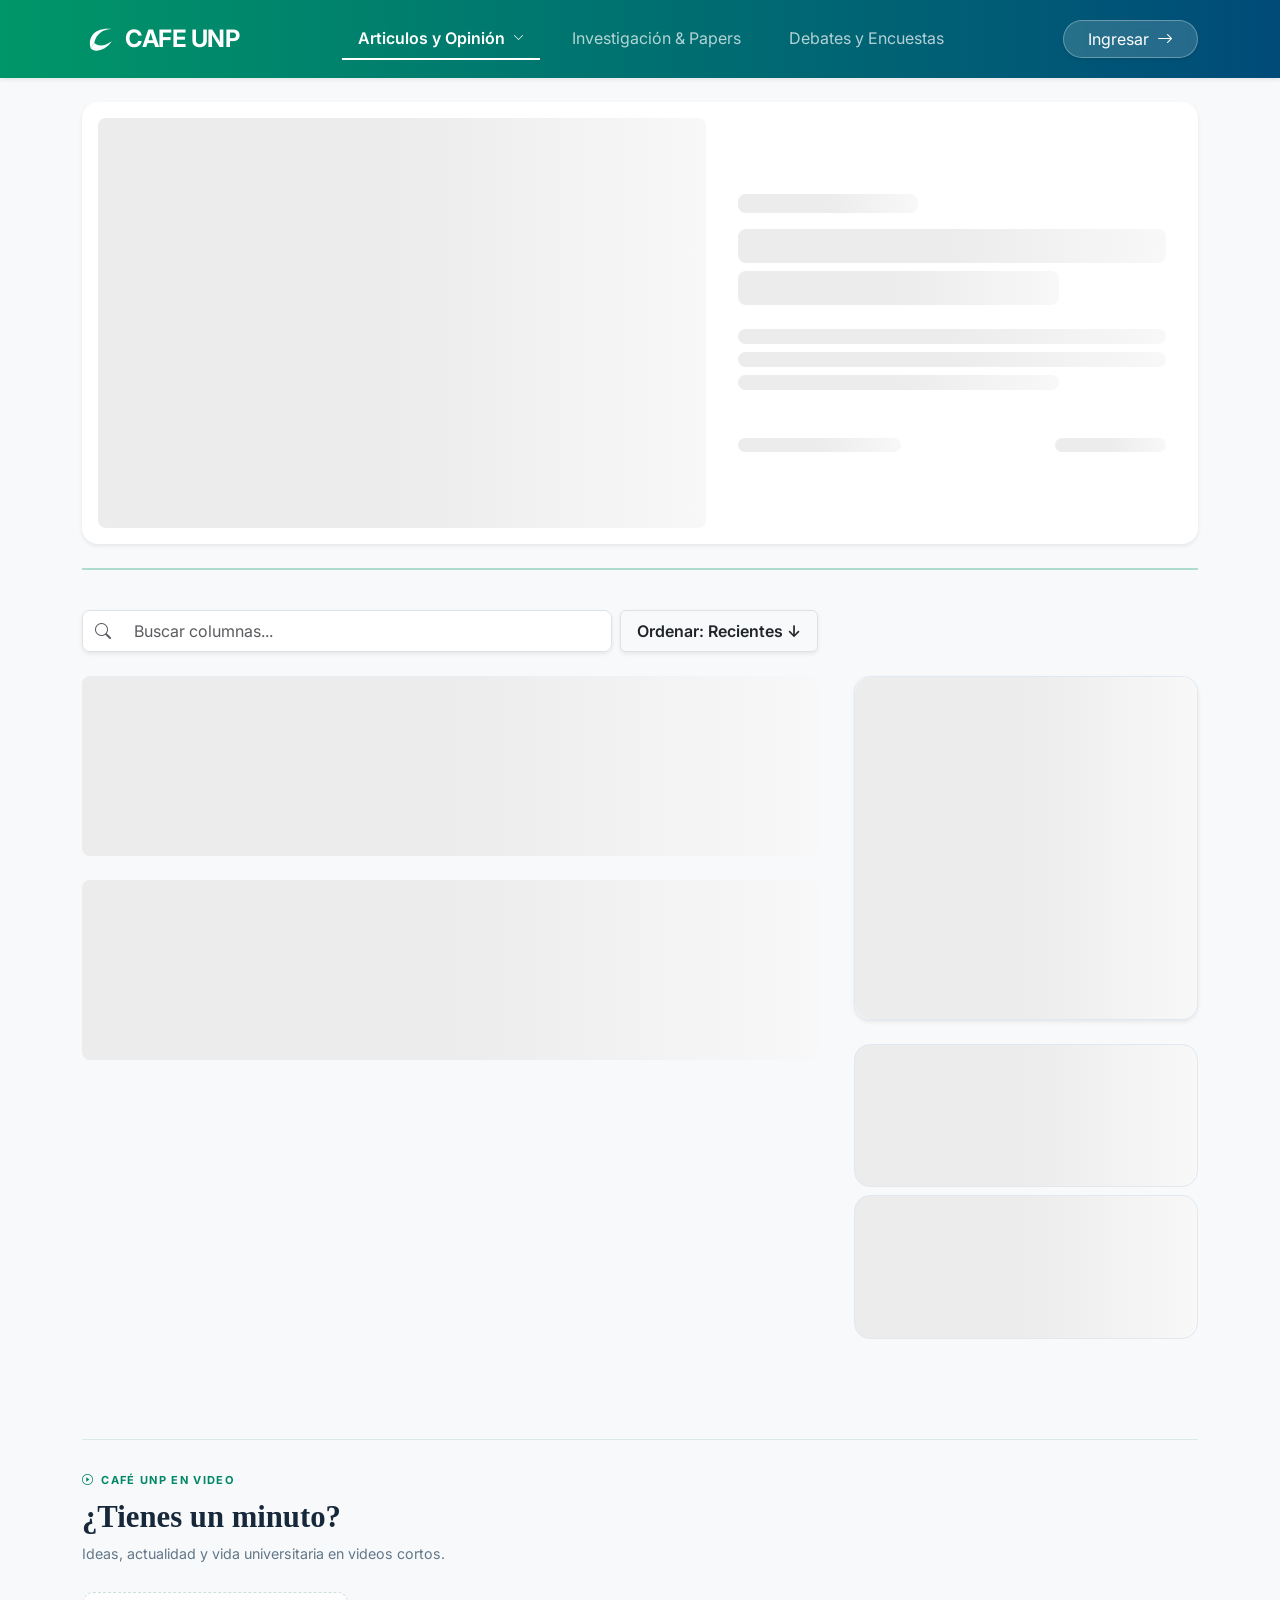
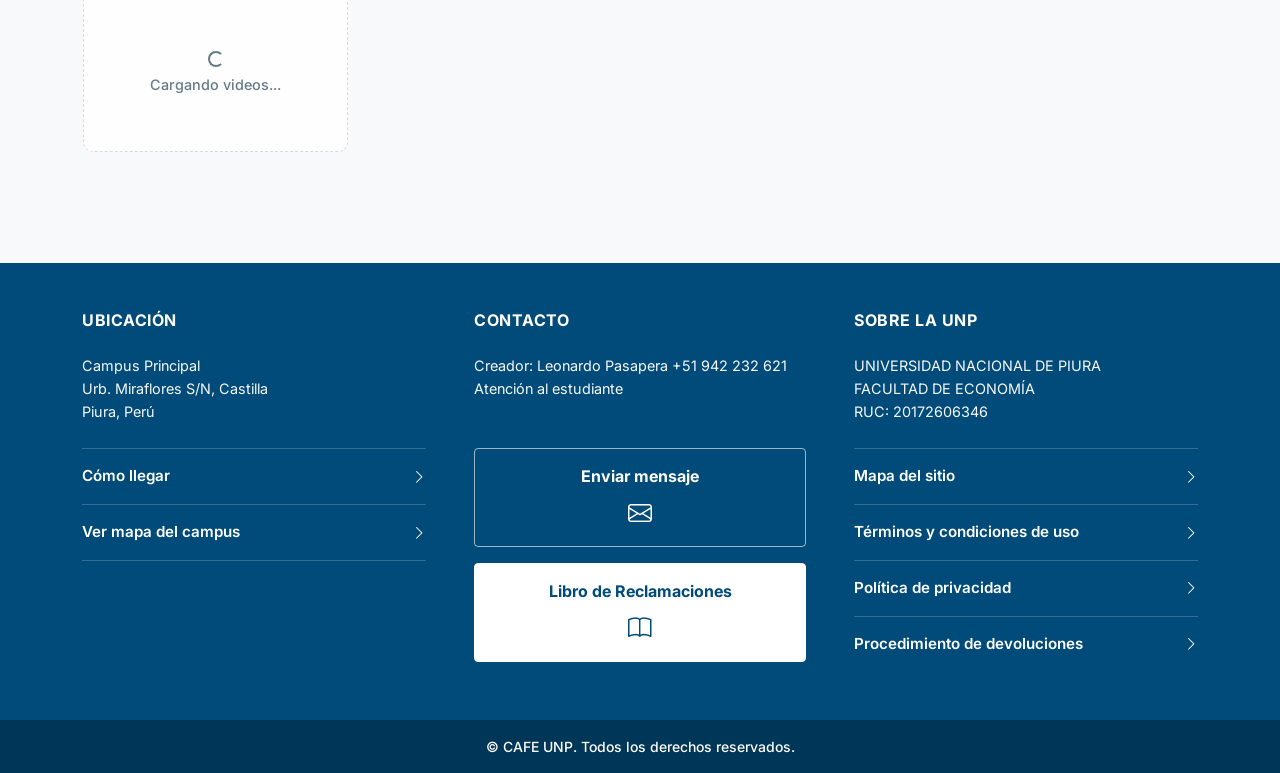
==== commit 83111cdf: "14.0.0" ====
--- a/index.html
+++ b/index.html
@@ -172,6 +172,29 @@
 </div>
                     </div>
                 </div>
+
+                <!-- Videos cortos. Sección editorial independiente del listado de columnas. -->
+                <section class="cafe-minuto" id="tienes-un-minuto" aria-labelledby="cafe-minuto-titulo">
+                    <div class="cafe-minuto-heading">
+                        <div class="cafe-minuto-heading-text">
+                            <span class="cafe-minuto-eyebrow"><i class="bi bi-play-circle" aria-hidden="true"></i> CAFÉ UNP EN VIDEO</span>
+                            <h2 id="cafe-minuto-titulo">¿Tienes un minuto?</h2>
+                            <p>Ideas, actualidad y vida universitaria en videos cortos.</p>
+                        </div>
+                        <div class="cafe-minuto-heading-actions">
+                            <button type="button" id="cafe-minuto-agregar" class="cafe-minuto-add" hidden data-bs-toggle="modal" data-bs-target="#cafeMinutoEditor">
+                                <i class="bi bi-plus-lg" aria-hidden="true"></i> Agregar video
+                            </button>
+                            <div id="cafe-minuto-flechas" class="cafe-minuto-arrows" hidden>
+                                <button type="button" id="cafe-minuto-anterior" aria-label="Videos anteriores"><i class="bi bi-arrow-left" aria-hidden="true"></i></button>
+                                <button type="button" id="cafe-minuto-siguiente" aria-label="Videos siguientes"><i class="bi bi-arrow-right" aria-hidden="true"></i></button>
+                            </div>
+                        </div>
+                    </div>
+                    <div id="cafe-minuto-lista" class="cafe-minuto-track" aria-busy="true" aria-live="polite">
+                        <div class="cafe-minuto-loading" role="status"><span class="spinner-border spinner-border-sm" aria-hidden="true"></span> Cargando videos...</div>
+                    </div>
+                </section>
             </div>
 
 
@@ -680,7 +703,51 @@
         </div>
     </div>
 
+
+    <!-- Ventana de reproducción: carga el iframe únicamente al abrir un video. -->
+    <div class="modal fade cafe-minuto-player-modal" id="cafeMinutoPlayer" tabindex="-1" aria-labelledby="cafe-minuto-player-title" aria-hidden="true">
+        <div class="modal-dialog modal-dialog-centered">
+            <div class="modal-content">
+                <div class="cafe-minuto-player-head">
+                    <h3 id="cafe-minuto-player-title">Video de CAFÉ UNP</h3>
+                    <button type="button" class="btn-close" data-bs-dismiss="modal" aria-label="Cerrar video"></button>
+                </div>
+                <div class="cafe-minuto-player-frame" id="cafe-minuto-player-frame"></div>
+                <div class="cafe-minuto-player-footer"><a id="cafe-minuto-player-link" href="#" target="_blank" rel="noopener noreferrer">Ver en la plataforma original <i class="bi bi-box-arrow-up-right" aria-hidden="true"></i></a></div>
+            </div>
+        </div>
+    </div>
+
+    <!-- Formulario exclusivo para usuarios con owner = true. -->
+    <div class="modal fade cafe-minuto-editor-modal" id="cafeMinutoEditor" tabindex="-1" aria-labelledby="cafe-minuto-editor-title" aria-hidden="true">
+        <div class="modal-dialog modal-dialog-centered">
+            <form id="cafe-minuto-form" class="modal-content">
+                <div class="modal-header">
+                    <div>
+                        <span class="cafe-minuto-eyebrow">GESTIÓN DE VIDEOS</span>
+                        <h3 class="modal-title" id="cafe-minuto-editor-title">Agregar video corto</h3>
+                    </div>
+                    <button type="button" class="btn-close" data-bs-dismiss="modal" aria-label="Cerrar"></button>
+                </div>
+                <div class="modal-body">
+                    <label for="cafe-minuto-url" class="form-label">Enlace de YouTube Shorts o TikTok</label>
+                    <input id="cafe-minuto-url" type="url" class="form-control" required inputmode="url" maxlength="600" placeholder="Pega el enlace del video" autocomplete="off">
+                    <p class="cafe-minuto-help">Admitimos enlaces de YouTube Shorts y enlaces completos de TikTok que incluyan <code>/video/</code>.</p>
+                    <label for="cafe-minuto-nombre" class="form-label">Título del video</label>
+                    <input id="cafe-minuto-nombre" type="text" class="form-control" required maxlength="100" minlength="3" placeholder="Un título breve para los lectores">
+                    <p class="cafe-minuto-help">El video se reproducirá desde su plataforma original.</p>
+                    <div id="cafe-minuto-form-status" class="cafe-minuto-form-status" role="alert" aria-live="polite"></div>
+                </div>
+                <div class="modal-footer">
+                    <button type="button" class="btn btn-light" data-bs-dismiss="modal">Cancelar</button>
+                    <button type="submit" id="cafe-minuto-guardar" class="btn cafe-minuto-submit"><i class="bi bi-check2" aria-hidden="true"></i> Publicar video</button>
+                </div>
+            </form>
+        </div>
+    </div>
+
     <script src="https://cdn.jsdelivr.net/npm/bootstrap@5.3.2/dist/js/bootstrap.bundle.min.js"></script>
     <script type="module" src="app.js?v=ajuste-borde-enlaces-20261111-1"></script>
+    <script type="module" src="./videos-minuto.js?v=20261111-1"></script>
 </body>
 </html>
--- a/style.css
+++ b/style.css
@@ -1253,3 +1253,75 @@
         max-width: 100%;
     }
 }
+
+
+/* ===== CAFÉ UNP | ¿Tienes un minuto? ===== */
+.cafe-minuto { margin: 76px 0 88px; padding-top: 26px; border-top: 1px solid #dce9e8; }
+.cafe-minuto-heading { display:flex; align-items:flex-end; justify-content:space-between; flex-wrap:wrap; gap:22px; margin-bottom:23px; }
+.cafe-minuto-heading-text { min-width:0; }
+.cafe-minuto-eyebrow { display:inline-flex; align-items:center; gap:7px; font:700 .69rem/1.3 'Inter',sans-serif; letter-spacing:.12em; color:#008767; }
+.cafe-minuto h2 { font:700 clamp(1.65rem,2.4vw,2.2rem)/1.23 'Lora',serif; color:#17283a; margin:9px 0 7px; }
+.cafe-minuto-heading p { margin:0; color:#627789; font:400 .89rem/1.6 'Inter',sans-serif; }
+.cafe-minuto-heading-actions { display:flex; align-items:center; gap:13px; }
+.cafe-minuto-add { display:inline-flex; align-items:center; gap:8px; background:#008d67; color:#fff; border:1px solid #008d67; border-radius:8px; padding:10px 14px; font:650 .83rem 'Inter',sans-serif; transition:background .2s; }
+.cafe-minuto-add[hidden], .cafe-minuto-arrows[hidden] { display:none!important; }
+.cafe-minuto-add:hover { background:#006f54; }
+.cafe-minuto-arrows { display:flex; align-items:center; gap:7px; }
+.cafe-minuto-arrows button { width:38px; height:38px; display:grid; place-items:center; border-radius:50%; border:1px solid #d6e1e7; background:white; color:#004b79; transition:background .2s, border-color .2s; }
+.cafe-minuto-arrows button:hover:not(:disabled) { background:#edf8f4; border-color:#009668; }
+.cafe-minuto-arrows button:disabled { color:#a4afb7; cursor:default; opacity:.5; }
+.cafe-minuto-track { display:grid; grid-auto-flow:column; grid-auto-columns:calc((100% - 54px)/4); gap:18px; overflow-x:auto; overscroll-behavior-inline:contain; scroll-snap-type:x mandatory; scroll-padding-inline:1px; scrollbar-width:thin; scrollbar-color:#d4e2e3 transparent; padding:3px 1px 15px; }
+.cafe-minuto-card { min-width:0; position:relative; aspect-ratio:9/16; scroll-snap-align:start; overflow:hidden; isolation:isolate; background:#053d47; border-radius:10px; box-shadow:0 4px 15px rgba(0,44,64,.1); }
+.cafe-minuto-open { display:block; position:absolute; inset:0; width:100%; color:#fff; border:0; padding:0; background:transparent; text-align:left; }
+.cafe-minuto-card-image { width:100%; height:100%; object-fit:cover; display:block; transition:transform .35s ease; }
+.cafe-minuto-card:hover .cafe-minuto-card-image { transform:scale(1.05); }
+.cafe-minuto-fallback { position:absolute; inset:0; display:flex; flex-direction:column; justify-content:center; align-items:center; gap:14px; background:linear-gradient(153deg,#00537a 5%,#028c78 62%,#15314b 100%); color:#fff; }
+.cafe-minuto-fallback .bi { font-size:clamp(2.5rem,5vw,4rem); opacity:.86; }
+.cafe-minuto-fallback strong { font:700 .88rem 'Inter',sans-serif; letter-spacing:.05em; }
+.cafe-minuto-card-gradient { position:absolute; inset:35% 0 0; background:linear-gradient(0deg,rgba(4,19,28,.93) 0%,rgba(4,19,28,.25) 60%,transparent 100%); pointer-events:none; }
+.cafe-minuto-platform { position:absolute; left:12px; top:12px; display:inline-flex; align-items:center; gap:6px; font:650 .68rem 'Inter',sans-serif; color:white; background:rgba(7,35,44,.68); border:1px solid rgba(255,255,255,.22); border-radius:5px; padding:6px 9px; backdrop-filter:blur(5px); }
+.cafe-minuto-play { position:absolute; top:50%; left:50%; transform:translate(-50%,-50%); width:52px; height:52px; display:grid; place-items:center; border-radius:50%; background:rgba(0,0,0,.32); color:#fff; border:2px solid white; font-size:1.35rem; transition:background .2s, scale .2s; }
+.cafe-minuto-card:hover .cafe-minuto-play { background:#009668; scale:1.06; }
+.cafe-minuto-caption { position:absolute; bottom:17px; left:14px; right:13px; color:white; font:700 clamp(.83rem,1.3vw,1.05rem)/1.4 'Inter',sans-serif; display:-webkit-box; -webkit-line-clamp:3; -webkit-box-orient:vertical; overflow:hidden; text-shadow:0 1px 6px rgba(0,0,0,.4); }
+.cafe-minuto-delete { position:absolute; right:10px; top:10px; z-index:3; display:grid; place-items:center; width:32px; height:32px; border:1px solid #ffccd0; border-radius:6px; background:#fff; color:#b32635; box-shadow:0 2px 9px rgba(0,0,0,.15); }
+.cafe-minuto-card:has(.cafe-minuto-delete) .cafe-minuto-platform { right:49px; width:max-content; }
+.cafe-minuto-loading, .cafe-minuto-empty { grid-column:1/-1; min-height:160px; display:flex; flex-direction:column; justify-content:center; align-items:center; gap:9px; border:1px dashed #cddfdd; background:rgba(255,255,255,.77); border-radius:10px; color:#667c86; font:500 .9rem 'Inter',sans-serif; text-align:center; padding:25px; }
+.cafe-minuto-empty .bi { font-size:2rem; color:#008e74; }
+.cafe-minuto-player-modal { --bs-modal-width:470px; z-index:1080; }
+.cafe-minuto-player-modal .modal-content { background:#081b25; border:0; border-radius:12px; overflow:hidden; }
+.cafe-minuto-player-head { display:flex; justify-content:space-between; align-items:center; padding:13px 15px; gap:15px; color:#fff; }
+.cafe-minuto-player-head h3 { font:650 .92rem/1.4 'Inter',sans-serif; margin:0; min-width:0; overflow:hidden; text-overflow:ellipsis; white-space:nowrap; }
+.cafe-minuto-player-head .btn-close { filter:invert(1); flex-shrink:0; }
+.cafe-minuto-player-frame { position:relative; width:min(100%,410px); margin:auto; aspect-ratio:9/16; max-height:74vh; background:#020d14; }
+.cafe-minuto-player-frame iframe { position:absolute; width:100%; height:100%; inset:0; border:0; }
+.cafe-minuto-player-footer { text-align:center; padding:10px 16px 15px; }
+.cafe-minuto-player-footer a { font:500 .78rem 'Inter',sans-serif; color:#b6eee0; text-decoration:none; }
+.cafe-minuto-editor-modal { z-index:1080; }
+.cafe-minuto-editor-modal .modal-content { border:0; border-radius:12px; overflow:hidden; box-shadow:0 12px 45px rgba(0,30,48,.2); }
+.cafe-minuto-editor-modal .modal-header { border-top:5px solid #008d6d; padding:22px 24px 17px; }
+.cafe-minuto-editor-modal .modal-title { font:700 1.35rem/1.35 'Lora',serif; margin:5px 0 0; color:#1d3040; }
+.cafe-minuto-editor-modal .modal-body { padding:17px 24px 10px; }
+.cafe-minuto-editor-modal .form-label { color:#293e4f; font:650 .84rem 'Inter',sans-serif; margin:0 0 8px; }
+.cafe-minuto-editor-modal .form-control { border-radius:7px; padding:12px; font:400 .9rem 'Inter',sans-serif; margin-bottom:6px; }
+.cafe-minuto-editor-modal .form-control:focus { border-color:#009668; box-shadow:0 0 0 .17rem rgba(0,150,104,.1); }
+.cafe-minuto-help { color:#758896; font:400 .75rem/1.6 'Inter',sans-serif; margin:3px 0 20px; }
+.cafe-minuto-help code { color:#47687a; }
+.cafe-minuto-form-status { min-height:20px; color:#a92335; font:500 .82rem 'Inter',sans-serif; }
+.cafe-minuto-editor-modal .modal-footer { padding:15px 24px 20px; border:0; }
+.cafe-minuto-submit { color:#fff; background:#008e68; border:1px solid #008e68; font:650 .85rem 'Inter',sans-serif; padding:10px 18px; }
+.cafe-minuto-submit:hover, .cafe-minuto-submit:focus { background:#006e55; border-color:#006e55; color:#fff; }
+@media (max-width:1199.98px) { .cafe-minuto-track { grid-auto-columns:calc((100% - 36px)/3); } }
+@media (max-width:991.98px) { .cafe-minuto-track { grid-auto-columns:calc((100% - 18px)/2); } }
+@media (max-width:575.98px) {
+    .cafe-minuto { margin:48px 0 58px; padding-top:20px; }
+    .cafe-minuto-heading { align-items:flex-start; gap:15px; }
+    .cafe-minuto h2 { font-size:1.65rem; }
+    .cafe-minuto-heading p { font-size:.8rem; }
+    .cafe-minuto-heading-actions { width:100%; justify-content:space-between; }
+    .cafe-minuto-arrows { margin-left:auto; }
+    .cafe-minuto-track { grid-auto-columns:77%; gap:13px; }
+    .cafe-minuto-player-modal .modal-dialog { margin:10px; }
+    .cafe-minuto-player-frame { width:min(100%,370px); max-height:74vh; }
+}
+@media (prefers-reduced-motion:reduce) { .cafe-minuto-card-image { transition:none; } }
+.cafe-minuto-card-image[hidden], .cafe-minuto-fallback[hidden] { display: none !important; }
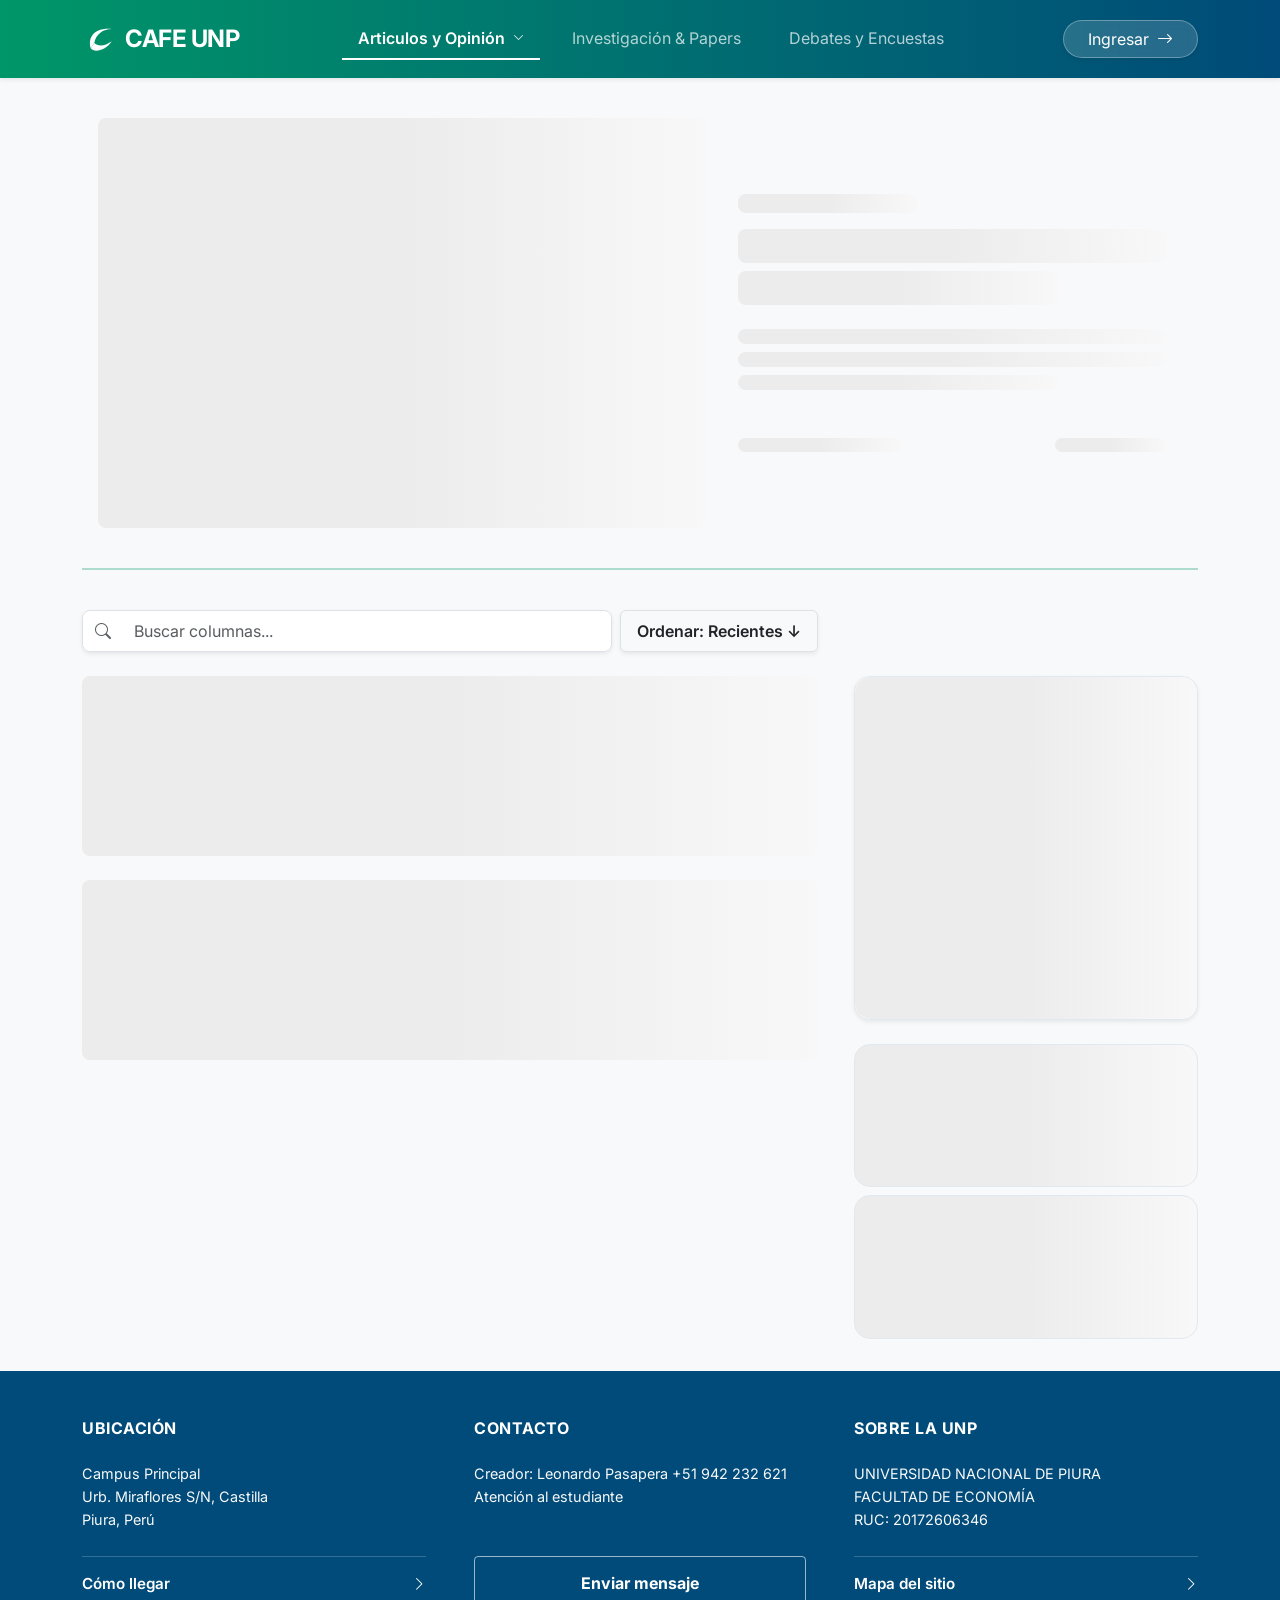
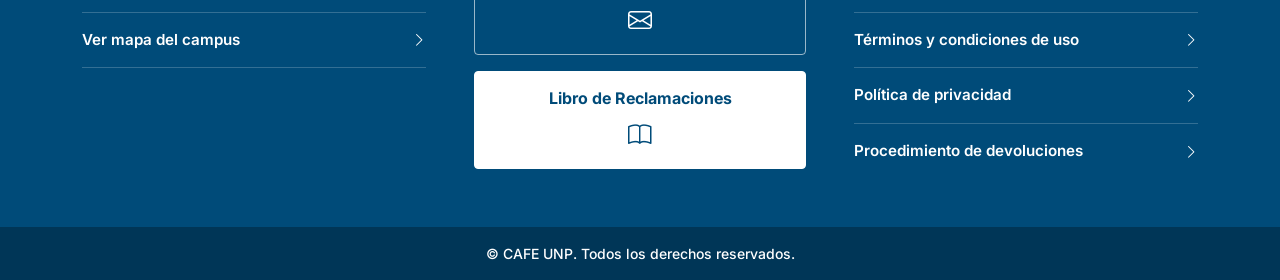
==== commit 58495eba: "21.0.0" ====
--- a/index.html
+++ b/index.html
@@ -12,7 +12,7 @@
     <link rel="stylesheet" href="https://cdnjs.cloudflare.com/ajax/libs/cropperjs/1.6.1/cropper.min.css">
     <script src="https://cdnjs.cloudflare.com/ajax/libs/cropperjs/1.6.1/cropper.min.js"></script>
     <script src="https://cdnjs.cloudflare.com/ajax/libs/tinymce/6.8.3/tinymce.min.js"></script>
-    <link rel="stylesheet" href="./style.css?v=ajuste-borde-enlaces-20261111-1">
+    <link rel="stylesheet" href="./style.css?v=ajuste-minuto-portada-20261111-2">
     <style>
         .modal-dialog-scrollable .modal-body::-webkit-scrollbar { width: 8px; background-color: transparent; }
         .modal-dialog-scrollable .modal-body::-webkit-scrollbar-track { background-color: transparent; }
@@ -174,12 +174,10 @@
                 </div>
 
                 <!-- Videos cortos. Sección editorial independiente del listado de columnas. -->
-                <section class="cafe-minuto" id="tienes-un-minuto" aria-labelledby="cafe-minuto-titulo">
+                <section class="cafe-minuto" id="tienes-un-minuto" aria-labelledby="cafe-minuto-titulo" hidden>
                     <div class="cafe-minuto-heading">
                         <div class="cafe-minuto-heading-text">
-                            <span class="cafe-minuto-eyebrow"><i class="bi bi-play-circle" aria-hidden="true"></i> CAFÉ UNP EN VIDEO</span>
                             <h2 id="cafe-minuto-titulo">¿Tienes un minuto?</h2>
-                            <p>Ideas, actualidad y vida universitaria en videos cortos.</p>
                         </div>
                         <div class="cafe-minuto-heading-actions">
                             <button type="button" id="cafe-minuto-agregar" class="cafe-minuto-add" hidden data-bs-toggle="modal" data-bs-target="#cafeMinutoEditor">
@@ -191,9 +189,7 @@
                             </div>
                         </div>
                     </div>
-                    <div id="cafe-minuto-lista" class="cafe-minuto-track" aria-busy="true" aria-live="polite">
-                        <div class="cafe-minuto-loading" role="status"><span class="spinner-border spinner-border-sm" aria-hidden="true"></span> Cargando videos...</div>
-                    </div>
+                    <div id="cafe-minuto-lista" class="cafe-minuto-track" aria-busy="true" aria-live="polite"></div>
                 </section>
             </div>
 
@@ -748,6 +744,6 @@
 
     <script src="https://cdn.jsdelivr.net/npm/bootstrap@5.3.2/dist/js/bootstrap.bundle.min.js"></script>
     <script type="module" src="app.js?v=ajuste-borde-enlaces-20261111-1"></script>
-    <script type="module" src="./videos-minuto.js?v=20261111-1"></script>
+    <script type="module" src="./videos-minuto.js?v=20261111-2"></script>
 </body>
 </html>
--- a/style.css
+++ b/style.css
@@ -1219,11 +1219,15 @@
 }
 
 
-/* CAFÉ UNP · Ajustes puntuales de portada y enlaces largos (11/11/2026).
-   En escritorio la portada principal no lleva contorno; el borde original
-   permanece en móvil. No afecta a otras tarjetas ni destacados. */
+/* CAFÉ UNP · Portada principal sin recuadro blanco en escritorio.
+   El contenido, imagen y disposición interior permanecen iguales. */
 @media (min-width: 768px) {
-    #contenedor-noticia-principal > .card { border: 0 !important; }
+    #contenedor-noticia-principal > .card {
+        border: 0 !important;
+        background: transparent !important;
+        box-shadow: none !important;
+        border-radius: 0 !important;
+    }
 }
 @media (max-width: 767.98px) {
     #contenedor-noticia-principal > .card { border: 1px solid #e2e8f0 !important; }
@@ -1256,6 +1260,13 @@
 
 
 /* ===== CAFÉ UNP | ¿Tienes un minuto? ===== */
+.cafe-minuto[hidden] { display: none !important; }
+/* Sin publicaciones: los visitantes no ven la sección; el owner conserva
+   únicamente el botón para subir el primer video, sin tarjeta vacía. */
+.cafe-minuto.cafe-minuto-sin-videos .cafe-minuto-heading-text,
+.cafe-minuto.cafe-minuto-sin-videos .cafe-minuto-track { display: none; }
+.cafe-minuto.cafe-minuto-sin-videos .cafe-minuto-heading { justify-content: flex-end; margin-bottom: 0; }
+.cafe-minuto.cafe-minuto-sin-videos { margin: 20px 0; padding: 0; border-top: 0; }
 .cafe-minuto { margin: 76px 0 88px; padding-top: 26px; border-top: 1px solid #dce9e8; }
 .cafe-minuto-heading { display:flex; align-items:flex-end; justify-content:space-between; flex-wrap:wrap; gap:22px; margin-bottom:23px; }
 .cafe-minuto-heading-text { min-width:0; }
